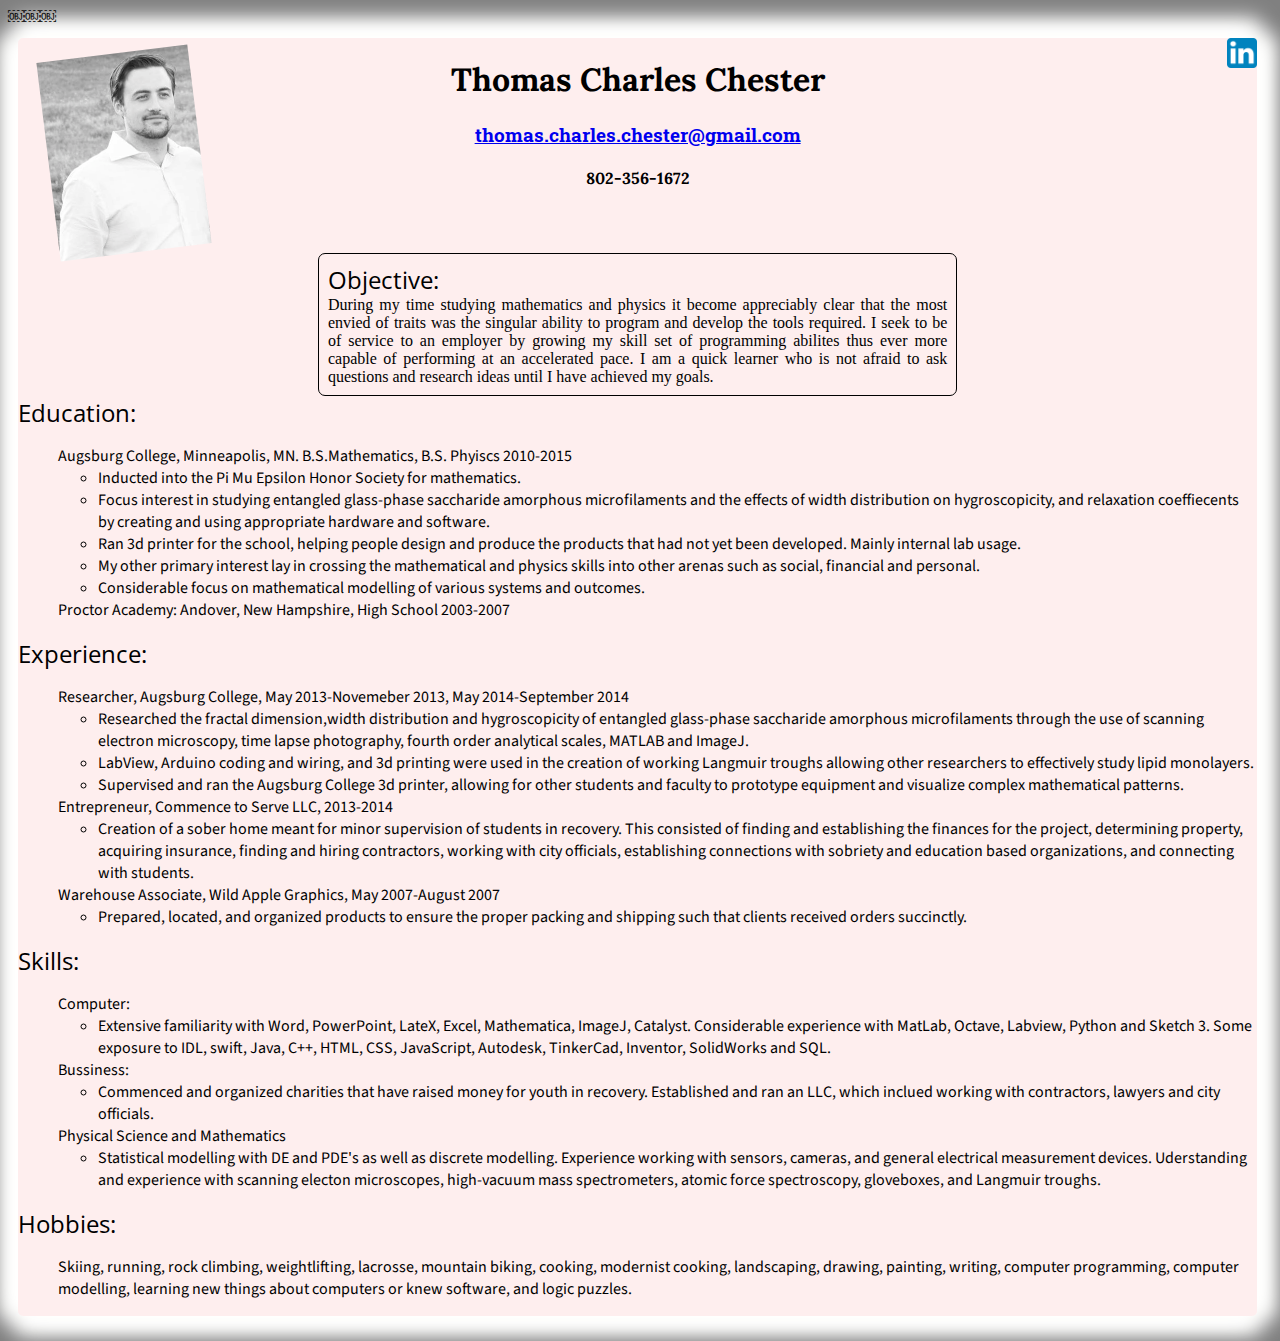
==== index.html @ fc3ce921 "first" ====
<!doctype html> <html>
    <head>
        <title>Thomas Charles Chester</title>
        <LINK REL="SHORTCUT ICON"
       HREF="/~your_directory/logo.ico">
        <meta charset="utf-8" />
        <meta http-equiv="Content-type" content="text/html; charset=utf-8" />
        <meta name="viewport" content="width=device-width, initial-scale=1" />
        <link href='https://fonts.googleapis.com/css?family=Lora|Roboto+Slab|Open+Sans|Source+Sans+Pro' rel='stylesheet' type='text/css'>
        <script src="http://www.google.com/jsapi" type="text/javascript"></script>
		<script type="text/javascript">google.load("jquery", "1.3.2");</script>
        <style type="text/css">
        	body{
        		background-color:gray;
        		height:1150;
        	}

        	#mainbox{
        		float:right;
        		position: center;
        		padding:0 0 0 0;
        		width:98%;
        		height:90%;
        		margin:12px 15px 25px 5px;
        		background-color: #feeeee;
        		box-shadow:15px 0px 20px 5px #fffffe,-15px 0px 20px 5px #fffffe,0px 15px 20px 5px #fffffe,0px -15px 20px 5px #fffffe;
        		border-radius: 5px;
        	}
        	#creation{
        		float:left;
                margin-left: 30px;
                margin-top:15px;
        	}
        	#snap{
        		float:left;
                height:200px;

        		padding-top: 35px;
        		padding-right:0;
        		padding-left:0;
        		-ms-transform: rotate(-7deg);
   				-webkit-transform: rotate(-7deg); 
      			transform: rotate(-7deg);
      		}
        	#snap{
        		padding:0;
        		margin:0;
        	}

        	#header{
        		margin-top: 25px;
          		text-align: center;
        		width:50%;
        		min-width: 500px;
        		margin:0 auto;
        		background-color:#feeeee;
        		padding-bottom:0px;
        	}
        	#header h1{
        		font-family: 'Lora',serif;
        	}

        	#header h3{
        		font-family: 'Roboto Slab', serif;
        	}
        	#header h4{
        		font-family: 'Lora', serif;
        	}
        	#objective{
        		margin-top: :0px;
        		width:50%;
        		margin:0 auto;
        		border:1px solid black;
        		border-radius:7px;
        		text-align: justify;
        		padding:9px;
        	}
        	.sections{
        		font-family: 'Source Sans Pro', sans-serif;


        	}
        	.secHead{
        		font-family: 'Open Sans';
        		font-size: 1.5em;
        	}
        	#edItems{
        		list-style-type: none;
        	}
        	#exItems{
        		list-style-type: none;
        	}
        	#skList{
        		list-style-type: none;
        	}
        	#hobList{
        		list-style-type: none;
        	}
        	#linkedIn{
        		float:right;
        	}
        	#linkedIn img{
        		height:30px;
        	}
        	#word{
        		 height:100px;
        	}
            #powerBang{
                height:20px;
            }
        	.hidden{
        		display:none;
        	}
        	.underline{
        		text-decoration:underline;
        	}
		</style>
￼￼￼	</head>
	<body>
		<div id="mainbox">
			<div id="linkedIn">
				<a href="https://www.linkedin.com/profile/view?id=AAIAABMYDNUBVXBUWOYkw5-Ys2W3AqaPicOD3lw&trk=nav_responsive_tab_profile">
					<img src="in.png" alt"in" style="border:0;">
				</a>
			</div>
			<div id="creation">
				<embed id="snap" src="Resume_Photo.png">
			</div>
			<div id="header">
				<span class="photoText"><h1>Thomas Charles Chester</h1></span>
				<h3><a href="mailto:thomas.charles.chester@gmail.com?Subject=Resume%20Interest" target="_top">thomas.charles.chester@gmail.com</a></h3>
				<h4><a href:"tel:+1-802-356-1672">802-356-1672</a></h4>
			</div>
			
			<div id="objective" style="clear:both;">
				<div class="secHead">  Objective: </div>
				<div id="obBody"> During my time studying mathematics and physics it become appreciably clear that the most envied of traits was the singular ability to program and develop the tools required. I seek to be of service to an employer by growing my skill set of programming abilites thus ever more capable of performing at an accelerated pace. I am a quick learner who is not afraid to ask questions and research ideas until I have achieved my goals.</div>
			</div>
			<div class="sections" style="clear:both;">
				<div id="Education">
					<div class="secHead">Education:</div>
					<ul id="edItems">
						<li> Augsburg College, Minneapolis, MN. B.S.Mathematics, B.S. Phyiscs 2010-2015
							<ul id="augEd">
								<li>Inducted into the Pi Mu Epsilon Honor Society for mathematics.</li>
								<li>Focus interest in studying entangled glass-phase saccharide amorphous microfilaments and the effects of width distribution on hygroscopicity, and relaxation coeffiecents by creating and using appropriate hardware and software.</li>
								<li>Ran 3d printer for the school, helping people design and produce the products that had not yet been developed. Mainly internal lab usage.</li>
								<li>My other primary interest lay in crossing the mathematical and physics skills into other arenas such as social, financial and personal.</li>
								<li> Considerable focus on mathematical modelling of various systems and outcomes.</li>
							</ul>
						</li>
						<li>Proctor Academy: Andover, New Hampshire, High School 2003-2007</li>
					</ul>
				</div>
				<div id="experience">
					<div class="secHead">Experience:</div>
					<ul id="exItems">
						<li>Researcher, Augsburg College, May 2013-Novemeber 2013, May 2014-September 2014</li>
							<ul id="resList">
								<li>Researched the fractal dimension,width distribution and hygroscopicity of entangled glass-phase saccharide amorphous microfilaments through the use of scanning electron microscopy, time lapse photography, fourth order analytical scales, MATLAB and ImageJ.</li>
								<li>LabView, Arduino coding and wiring, and 3d printing were used in the creation of working Langmuir troughs allowing other researchers to effectively study lipid monolayers.</li>
								<li>Supervised and ran the Augsburg College 3d printer, allowing for other students and faculty to prototype equipment and visualize complex mathematical patterns.</li>
							</ul>
						<li>Entrepreneur, Commence to Serve LLC, 2013-2014</li>
							<ul id="entList">
								<li>Creation of a sober home meant for minor supervision of students in recovery. This consisted of finding and establishing the finances for the project, determining property, acquiring insurance, finding and hiring contractors, working with city officials, establishing connections with sobriety and education based organizations, and connecting with students.</li>
							</ul>
						<li>Warehouse Associate, Wild Apple Graphics, May 2007-August 2007</li>
							<ul id="wareList">
								<li>Prepared, located, and organized products to ensure the proper packing and shipping such that clients received orders succinctly.</li>
							</ul>
					</ul>
				</div>
				<div id="skills">
					<div class="secHead">Skills:</div>
					<ul id="skList">
						<li>Computer:</li>
							<uL>
								<li>Extensive familiarity with <span id="word" class="wordText">Word</span>, <span id="power" class="powerText">PowerPoint</span>, <span class="latexText">LateX</span>, <span class="excelText">Excel</span>, <span class="mathematicaText">Mathematica</span>, <span class="imagejText">ImageJ</span>, <span class="catalystText">Catalyst</span>. Considerable experience with <span class="matlabText">MatLab</span>, <span class="octaveText">Octave</span>, <span class="labviewText">Labview</span>, <span class="pythonText">Python</span> and <span class="sketchText"> Sketch 3</span>. Some exposure to <span class="idlText">IDL</span>, <span class="swiftText">swift</span>,<span class="javaText"> Java</span>,<span class="cText"> C++</span>, <span class="htmlText">HTML</span>,<span class="cssText"> CSS</span>,<span class="javascriptText"> JavaScript</span>,<span class="autodeskText"> Autodesk</span>,<span class="tinkercadText"> TinkerCad</span>,<span class="inventorText"> Inventor</span>, <span class="solidworksText">SolidWorks </span> and <span class="sqlText">SQL</span>.</li>
							</ul>
						<li>Bussiness:</li>
							<ul>
								<li>Commenced and organized charities that have raised money for youth in recovery. Established and ran an LLC, which inclued working with contractors, lawyers and city officials.</li> 
							</ul>
						<li>Physical Science and Mathematics</li>
							<ul>
								<li> Statistical modelling with DE and PDE's as well as discrete modelling. Experience working with sensors, cameras, and general electrical measurement devices. Uderstanding and experience with scanning electon microscopes, high-vacuum mass spectrometers, atomic force spectroscopy, gloveboxes, and Langmuir troughs.</li> 
							</ul>
					</ul>
				</div>
				<div id="hobbies">
					<div class="secHead">Hobbies:</div>
					<ul id="hobList">
						<li> <span class="skiText">Skiing</span>, <span class="runText">running</span>, <span class="rcText">rock climbing</span>, <span class="wlText">weightlifting</span>,<span class="laxText"> lacrosse</span>, <span class="mbText">mountain biking</span>, <span class="cookText">cooking</span>, <span class="mcText">modernist cooking</span>, <span class="landText">landscaping</span>,<span class="drawText"> drawing</span>, <span class="paintText">painting</span>, <span class="writeText">writing</span>,<span class="cpText"> computer programming</span>, <span class="cmText">computer modelling</span>, <span class="learnText">learning new things about computers or knew software</span>, and <span class="lpText">logic puzzles</span>.</li>
					</ul>
				</div>
			</div>
		</div>

		<script>
         $(document).ready(function () {
            var yOff = -100;
            var xOff = -20;
            var wordPath = "302.gif";

            $(".photoText").hover(function (e) {
                $("body").append("<p id='photoBang'><img src='" + wordPath + "'/></p>");
                $("#photoBang")
                    .css("position", "absolute")
                    .css("top", (e.pageY + yOff) + "px")
                    .css("left", (e.pageX + xOff) + "px")
                .fadeIn("fast");
            },

            function () {
                $("#photoBang").remove();
            });

            $(".photoText").mousemove(function (e) {
                $("#photoBang")
                    .css("top", (e.pageY - yOff) + "px")
                    .css("left", (e.pageX + xOff) + "px");
            });
        });
	    $(document).ready(function () {
            var yOff = 15;
            var xOff = -20;
            var wordPath = "word.png";

            $(".wordText").hover(function (e) {
                $("body").append("<p id='wordBang'><img src='" + wordPath + "'/></p>");
                $("#wordBang")
                    .css("position", "absolute")
                    .css("top", (e.pageY - yOff) + "px")
                    .css("left", (e.pageX + xOff) + "px")
                .fadeIn("fast");
            },

            function () {
                $("#wordBang").remove();
            });

            $(".wordText").mousemove(function (e) {
                $("#wordBang")
                    .css("top", (e.pageY - yOff) + "px")
                    .css("left", (e.pageX + xOff) + "px");
            });
        });
        $(document).ready(function () {
            var yOff = 15;
            var xOff = -20;
            var wordPath = "powerpoint.png";

            $(".powerText").hover(function (e) {
                $("body").append("<p id='powerBang'><img src='" + wordPath + "'/></p>");
                $("#powerBang")
                    .css("position", "absolute")
                    .css("top", (e.pageY - yOff) + "px")
                    .css("left", (e.pageX + xOff) + "px")
                .fadeIn("fast");
            },

            function () {
                $("#powerBang").remove();
            });

            $(".powerText").mousemove(function (e) {
                $("#powerBang")
                    .css("top", (e.pageY - yOff) + "px")
                    .css("left", (e.pageX + xOff) + "px");
            });
        });
        $(document).ready(function () {
            var yOff = 15;
            var xOff = -20;
            var wordPath = "latex.png";

            $(".latexText").hover(function (e) {
                $("body").append("<p id='latexBang'><img src='" + wordPath + "'/></p>");
                $("#latexBang")
                    .css("position", "absolute")
                    .css("top", (e.pageY - yOff) + "px")
                    .css("left", (e.pageX + xOff) + "px")
                .fadeIn("fast");
            },

            function () {
                $("#latexBang").remove();
            });

            $(".latexText").mousemove(function (e) {
                $("#latexBang")
                    .css("top", (e.pageY - yOff) + "px")
                    .css("left", (e.pageX + xOff) + "px");
            });
        });
        $(document).ready(function () {
            var yOff = 15;
            var xOff = -20;
            var wordPath = "Excel.png";

            $(".excelText").hover(function (e) {
                $("body").append("<p id='excelBang'><img src='" + wordPath + "'/></p>");
                $("#excelBang")
                    .css("position", "absolute")
                    .css("top", (e.pageY - yOff) + "px")
                    .css("left", (e.pageX + xOff) + "px")
                .fadeIn("fast");
            },

            function () {
                $("#excelBang").remove();
            });

            $(".excelText").mousemove(function (e) {
                $("#excelBang")
                    .css("top", (e.pageY - yOff) + "px")
                    .css("left", (e.pageX + xOff) + "px");
            });
        });
        $(document).ready(function () {
            var yOff = 15;
            var xOff = -20;
            var wordPath = "Mathematica.png";

            $(".mathematicaText").hover(function (e) {
                $("body").append("<p id='mathematicaBang'><img src='" + wordPath + "'/></p>");
                $("#mathematicaBang")
                    .css("position", "absolute")
                    .css("top", (e.pageY - yOff) + "px")
                    .css("left", (e.pageX + xOff) + "px")
                .fadeIn("fast");
            },

            function () {
                $("#mathematicaBang").remove();
            });

            $(".mathematicaText").mousemove(function (e) {
                $("$mathematicaBang")
                    .css("top", (e.pageY - yOff) + "px")
                    .css("left", (e.pageX + xOff) + "px");
            });
        });

        $(document).ready(function () {
            var yOff = 15;
            var xOff = -20;
            var wordPath = "ImageJ.png";

            $(".imagejText").hover(function (e) {
                $("body").append("<p id='imagejBang'><img src='" + wordPath + "'/></p>");
                $("#imagejBang")
                    .css("position", "absolute")
                    .css("top", (e.pageY - yOff) + "px")
                    .css("left", (e.pageX + xOff) + "px")
                .fadeIn("fast");
            },

            function () {
                $("#imagejBang").remove();
            });

            $(".imagejText").mousemove(function (e) {
                $("#imagejBang")
                    .css("top", (e.pageY - yOff) + "px")
                    .css("left", (e.pageX + xOff) + "px");
            });
        });

        $(document).ready(function () {
            var yOff = 15;
            var xOff = -20;
            var wordPath = "Catalyst1.jpg";

            $(".catalystText").hover(function (e) {
                $("body").append("<p id='catalystBang'><img src='" + wordPath + "'/></p>");
                $("#catalystBang")
                    .css("position", "absolute")
                    .css("top", (e.pageY - yOff) + "px")
                    .css("left", (e.pageX + xOff) + "px")
                .fadeIn("fast");
            },

            function () {
                $("#catalystBang").remove();
            });

            $(".catalystText").mousemove(function (e) {
                $("#catalystBang")
                    .css("top", (e.pageY - yOff) + "px")
                    .css("left", (e.pageX + xOff) + "px");
            });
        });

        $(document).ready(function () {
            var yOff = 15;
            var xOff = -20;
            var wordPath = "matlab.png";

            $(".matlabText").hover(function (e) {
                $("body").append("<p id='matlabBang'><img src='" + wordPath + "'/></p>");
                $("#matlabBang")
                    .css("position", "absolute")
                    .css("top", (e.pageY - yOff) + "px")
                    .css("left", (e.pageX + xOff) + "px")
                .fadeIn("fast");
            },

            function () {
                $("#matlabBang").remove();
            });

            $(".matlabText").mousemove(function (e) {
                $("#matlabBang")
                    .css("top", (e.pageY - yOff) + "px")
                    .css("left", (e.pageX + xOff) + "px");
            });
        });
        $(document).ready(function () {
            var yOff = 15;
            var xOff = -20;
            var wordPath = "octave.png";

            $(".octaveText").hover(function (e) {
                $("body").append("<p id='octaveBang'><img src='" + wordPath + "'/></p>");
                $("#octaveBang")
                    .css("position", "absolute")
                    .css("top", (e.pageY - yOff) + "px")
                    .css("left", (e.pageX + xOff) + "px")
                .fadeIn("fast");
            },

            function () {
                $("#octaveBang").remove();
            });

            $(".octaveText").mousemove(function (e) {
                $("#octaveBang")
                    .css("top", (e.pageY - yOff) + "px")
                    .css("left", (e.pageX + xOff) + "px");
            });
        });

        $(document).ready(function () {
            var yOff = 15;
            var xOff = -20;
            var wordPath = "labview.jpg";

            $(".labviewText").hover(function (e) {
                $("body").append("<p id='labviewBang'><img src='" + wordPath + "'/></p>");
                $("#labviewBang")
                    .css("position", "absolute")
                    .css("top", (e.pageY - yOff) + "px")
                    .css("left", (e.pageX + xOff) + "px")
                .fadeIn("fast");
            },

            function () {
                $("#labviewBang").remove();
            });

            $(".labviewText").mousemove(function (e) {
                $("#labviewBang")
                    .css("top", (e.pageY - yOff) + "px")
                    .css("left", (e.pageX + xOff) + "px");
            });
        });
        $(document).ready(function () {
            var yOff = 15;
            var xOff = -20;
            var wordPath = "python.jpeg";

            $(".pythonText").hover(function (e) {
                $("body").append("<p id='pythonBang'><img src='" + wordPath + "'/></p>");
                $("#pythonBang")
                    .css("position", "absolute")
                    .css("top", (e.pageY - yOff) + "px")
                    .css("left", (e.pageX + xOff) + "px")
                .fadeIn("fast");
            },

            function () {
                $("#pythonBang").remove();
            });

            $(".pythonText").mousemove(function (e) {
                $("#pythonBang")
                    .css("top", (e.pageY - yOff) + "px")
                    .css("left", (e.pageX + xOff) + "px");
            });
        });
        $(document).ready(function () {
            var yOff = 15;
            var xOff = -20;
            var wordPath = "sketch3.png";

            $(".sketchText").hover(function (e) {
                $("body").append("<p id='sketchBang'><img src='" + wordPath + "'/></p>");
                $("#sketchBang")
                    .css("position", "absolute")
                    .css("top", (e.pageY - yOff) + "px")
                    .css("left", (e.pageX + xOff) + "px")
                .fadeIn("fast");
            },

            function () {
                $("#sketchBang").remove();
            });

            $(".sketchText").mousemove(function (e) {
                $("#sketchBang")
                    .css("top", (e.pageY - yOff) + "px")
                    .css("left", (e.pageX + xOff) + "px");
            });
        });
        $(document).ready(function () {
            var yOff = 15;
            var xOff = -20;
            var wordPath = "idl.jpeg";

            $(".idlText").hover(function (e) {
                $("body").append("<p id='idlBang'><img src='" + wordPath + "'/></p>");
                $("#idlBang")
                    .css("position", "absolute")
                    .css("top", (e.pageY - yOff) + "px")
                    .css("left", (e.pageX + xOff) + "px")
                .fadeIn("fast");
            },

            function () {
                $("#idlBang").remove();
            });

            $(".idlText").mousemove(function (e) {
                $("#idlBang")
                    .css("top", (e.pageY - yOff) + "px")
                    .css("left", (e.pageX + xOff) + "px");
            });
        });
        $(document).ready(function () {
            var yOff = 15;
            var xOff = -20;
            var wordPath = "swift.jpeg";

            $(".swiftText").hover(function (e) {
                $("body").append("<p id='swiftBang'><img src='" + wordPath + "'/></p>");
                $("#swiftBang")
                    .css("position", "absolute")
                    .css("top", (e.pageY - yOff) + "px")
                    .css("left", (e.pageX + xOff) + "px")
                .fadeIn("fast");
            },

            function () {
                $("#swiftBang").remove();
            });

            $(".swiftText").mousemove(function (e) {
                $("#swiftBang")
                    .css("top", (e.pageY - yOff) + "px")
                    .css("left", (e.pageX + xOff) + "px");
            });
        });
        $(document).ready(function () {
            var yOff = 15;
            var xOff = -20;
            var wordPath = "java.png";

            $(".javaText").hover(function (e) {
                $("body").append("<p id='javaBang'><img src='" + wordPath + "'/></p>");
                $("#javaBang")
                    .css("position", "absolute")
                    .css("top", (e.pageY - yOff) + "px")
                    .css("left", (e.pageX + xOff) + "px")
                .fadeIn("fast");
            },

            function () {
                $("#javaBang").remove();
            });

            $(".javaText").mousemove(function (e) {
                $("#javaBang")
                    .css("top", (e.pageY - yOff) + "px")
                    .css("left", (e.pageX + xOff) + "px");
            });
        });
        $(document).ready(function () {
            var yOff = 15;
            var xOff = -20;
            var wordPath = "c.png";

            $(".cText").hover(function (e) {
                $("body").append("<p id='cBang'><img src='" + wordPath + "'/></p>");
                $("#cBang")
                    .css("position", "absolute")
                    .css("top", (e.pageY - yOff) + "px")
                    .css("left", (e.pageX + xOff) + "px")
                .fadeIn("fast");
            },

            function () {
                $("#cBang").remove();
            });

            $(".cText").mousemove(function (e) {
                $("#cBang")
                    .css("top", (e.pageY - yOff) + "px")
                    .css("left", (e.pageX + xOff) + "px");
            });
        });
        
        $(document).ready(function () {
            var yOff = 15;
            var xOff = -20;
            var wordPath = "html5.png";

            $(".htmlText").hover(function (e) {
                $("body").append("<p id='htmlBang'><img src='" + wordPath + "'/></p>");
                $("#htmlBang")
                    .css("position", "absolute")
                    .css("top", (e.pageY - yOff) + "px")
                    .css("left", (e.pageX + xOff) + "px")
                .fadeIn("fast");
            },

            function () {
                $("#htmlBang").remove();
            });

            $(".htmlText").mousemove(function (e) {
                $("#htmlBang")
                    .css("top", (e.pageY - yOff) + "px")
                    .css("left", (e.pageX + xOff) + "px");
            });
        });
        $(document).ready(function () {
            var yOff = 15;
            var xOff = -20;
            var wordPath = "css.jpeg";

            $(".cssText").hover(function (e) {
                $("body").append("<p id='cssBang'><img src='" + wordPath + "'/></p>");
                $("#cssBang")
                    .css("position", "absolute")
                    .css("top", (e.pageY - yOff) + "px")
                    .css("left", (e.pageX + xOff) + "px")
                .fadeIn("fast");
            },

            function () {
                $("#cssBang").remove();
            });

            $(".cssText").mousemove(function (e) {
                $("#cssBang")
                    .css("top", (e.pageY - yOff) + "px")
                    .css("left", (e.pageX + xOff) + "px");
            });
        });
        $(document).ready(function () {
            var yOff = 15;
            var xOff = -20;
            var wordPath = "js.jpeg";

            $(".javascriptText").hover(function (e) {
                $("body").append("<p id='javascriptBang'><img src='" + wordPath + "'/></p>");
                $("#javascriptBang")
                    .css("position", "absolute")
                    .css("top", (e.pageY - yOff) + "px")
                    .css("left", (e.pageX + xOff) + "px")
                .fadeIn("fast");
            },

            function () {
                $("#javascriptBang").remove();
            });

            $(".javascriptText").mousemove(function (e) {
                $("#javascriptBang")
                    .css("top", (e.pageY - yOff) + "px")
                    .css("left", (e.pageX + xOff) + "px");
            });
        });
        
        $(document).ready(function () {
            var yOff = 15;
            var xOff = -20;
            var wordPath = "autodesk.jpg";

            $(".autodeskText").hover(function (e) {
                $("body").append("<p id='autodeskBang'><img src='" + wordPath + "'/></p>");
                $("#autodeskBang")
                    .css("position", "absolute")
                    .css("top", (e.pageY - yOff) + "px")
                    .css("left", (e.pageX + xOff) + "px")
                .fadeIn("fast");
            },

            function () {
                $("#autodeskBang").remove();
            });

            $(".autodeskText").mousemove(function (e) {
                $("#autodeskBang")
                    .css("top", (e.pageY - yOff) + "px")
                    .css("left", (e.pageX + xOff) + "px");
            });
        });
        $(document).ready(function () {
            var yOff = 15;
            var xOff = -20;
            var wordPath = "TinkerCad.jpg";

            $(".tinkercadText").hover(function (e) {
                $("body").append("<p id='tinkercadBang'><img src='" + wordPath + "'/></p>");
                $("#tinkercadBang")
                    .css("position", "absolute")
                    .css("top", (e.pageY - yOff) + "px")
                    .css("left", (e.pageX + xOff) + "px")
                .fadeIn("fast");
            },

            function () {
                $("#tinkercadBang").remove();
            });

            $(".tinkercadText").mousemove(function (e) {
                $("#tinkercadBang")
                    .css("top", (e.pageY - yOff) + "px")
                    .css("left", (e.pageX + xOff) + "px");
            });
        });
        $(document).ready(function () {
            var yOff = 15;
            var xOff = -20;
            var wordPath = "Inventor.png";

            $(".inventorText").hover(function (e) {
                $("body").append("<p id='inventorBang'><img src='" + wordPath + "'/></p>");
                $("#inventorBang")
                    .css("position", "absolute")
                    .css("top", (e.pageY - yOff) + "px")
                    .css("left", (e.pageX + xOff) + "px")
                .fadeIn("fast");
            },

            function () {
                $("#inventorBang").remove();
            });

            $(".inventorText").mousemove(function (e) {
                $("#inventorBang")
                    .css("top", (e.pageY - yOff) + "px")
                    .css("left", (e.pageX + xOff) + "px");
            });
        });
        $(document).ready(function () {
            var yOff = 15;
            var xOff = -20;
            var wordPath = "solidworks.jpeg";

            $(".solidworksText").hover(function (e) {
                $("body").append("<p id='solidworksBang'><img src='" + wordPath + "'/></p>");
                $("#solidworksBang")
                    .css("position", "absolute")
                    .css("top", (e.pageY - yOff) + "px")
                    .css("left", (e.pageX + xOff) + "px")
                .fadeIn("fast");
            },

            function () {
                $("#solidworksBang").remove();
            });

            $(".solidworksText").mousemove(function (e) {
                $("#solidworksBang")
                    .css("top", (e.pageY - yOff) + "px")
                    .css("left", (e.pageX + xOff) + "px");
            });
        });
        $(document).ready(function () {
            var yOff = 15;
            var xOff = -20;
            var wordPath = "sql.jpeg";

            $(".sqlText").hover(function (e) {
                $("body").append("<p id='sqlBang'><img src='" + wordPath + "'/></p>");
                $("#sqlBang")
                    .css("position", "absolute")
                    .css("top", (e.pageY - yOff) + "px")
                    .css("left", (e.pageX + xOff) + "px")
                .fadeIn("fast");
            },

            function () {
                $("#sqlBang").remove();
            });

            $(".sqlText").mousemove(function (e) {
                $("#sqlBang")
                    .css("top", (e.pageY - yOff) + "px")
                    .css("left", (e.pageX + xOff) + "px");
            });
        });
        $(document).ready(function () {
            var yOff = 300;
            var xOff = -20;
            var wordPath = "ski.gif";

            $(".skiText").hover(function (e) {
                $("body").append("<p id='skiBang'><img src='" + wordPath + "'/></p>");
                $("#skiBang")
                    .css("position", "absolute")
                    .css("top", (e.pageY + yOff) + "px")
                    .css("left", (e.pageX + xOff) + "px")
                .fadeIn("fast");
            },

            function () {
                $("#skiBang").remove();
            });

            $(".skiText").mousemove(function (e) {
                $("#skiBang")
                    .css("top", (e.pageY - yOff) + "px")
                    .css("left", (e.pageX + xOff) + "px");
            });
        });
        
        $(document).ready(function () {
            var yOff = 200;
            var xOff = -20;
            var wordPath = "rockymovie.jpg";

            $(".runText").hover(function (e) {
                $("body").append("<p id='runBang'><img src='" + wordPath + "'/></p>");
                $("#runBang")
                    .css("position", "absolute")
                    .css("top", (e.pageY + yOff) + "px")
                    .css("left", (e.pageX + xOff) + "px")
                .fadeIn("fast");
            },

            function () {
                $("#runBang").remove();
            });

            $(".runText").mousemove(function (e) {
                $("#runBang")
                    .css("top", (e.pageY - yOff) + "px")
                    .css("left", (e.pageX + xOff) + "px");
            });
        });
        
        $(document).ready(function () {
            var yOff = 300;
            var xOff = -20;
            var wordPath = "clint.jpg";

            $(".rcText").hover(function (e) {
                $("body").append("<p id='rcBang'><img src='" + wordPath + "'/></p>");
                $("#rcBang")
                    .css("position", "absolute")
                    .css("top", (e.pageY + yOff) + "px")
                    .css("left", (e.pageX + xOff) + "px")
                .fadeIn("fast");
            },

            function () {
                $("#rcBang").remove();
            });

            $(".rcText").mousemove(function (e) {
                $("#rcBang")
                    .css("top", (e.pageY - yOff) + "px")
                    .css("left", (e.pageX + xOff) + "px");
            });
        });

        $(document).ready(function () {
            var yOff = 300;
            var xOff = -20;
            var wordPath = "lifting.jpeg";

            $(".wlText").hover(function (e) {
                $("body").append("<p id='wlBang'><img src='" + wordPath + "'/></p>");
                $("#wlBang")
                    .css("position", "absolute")
                    .css("top", (e.pageY + yOff) + "px")
                    .css("left", (e.pageX + xOff) + "px")
                .fadeIn("fast");
            },

            function () {
                $("#wlBang").remove();
            });

            $(".wlText").mousemove(function (e) {
                $("#wlBang")
                    .css("top", (e.pageY - yOff) + "px")
                    .css("left", (e.pageX + xOff) + "px");
            });
        });
        $(document).ready(function () {
            var yOff = 300;
            var xOff = -20;
            var wordPath = "lacrosse.png";

            $(".laxText").hover(function (e) {
                $("body").append("<p id='laxBang'><img src='" + wordPath + "'/></p>");
                $("#laxBang")
                    .css("position", "absolute")
                    .css("top", (e.pageY + yOff) + "px")
                    .css("left", (e.pageX + xOff) + "px")
                .fadeIn("fast");
            },

            function () {
                $("#laxBang").remove();
            });

            $(".laxText").mousemove(function (e) {
                $("#laxBang")
                    .css("top", (e.pageY - yOff) + "px")
                    .css("left", (e.pageX + xOff) + "px");
            });
        });
        $(document).ready(function () {
            var yOff = 200;
            var xOff = -20;
            var wordPath = "biking.jpg";

            $(".mbText").hover(function (e) {
                $("body").append("<p id='mbBang'><img src='" + wordPath + "'/></p>");
                $("#mbBang")
                    .css("position", "absolute")
                    .css("top", (e.pageY + yOff) + "px")
                    .css("left", (e.pageX + xOff) + "px")
                .fadeIn("fast");
            },

            function () {
                $("#mbBang").remove();
            });

            $(".mbText").mousemove(function (e) {
                $("#mbBang")
                    .css("top", (e.pageY - yOff) + "px")
                    .css("left", (e.pageX + xOff) + "px");
            });
        });

         $(document).ready(function () {
            var yOff = 300;
            var xOff = -20;
            var wordPath = "cooking.jpeg";

            $(".cookText").hover(function (e) {
                $("body").append("<p id='cookBang'><img src='" + wordPath + "'/></p>");
                $("#cookBang")
                    .css("position", "absolute")
                    .css("top", (e.pageY + yOff) + "px")
                    .css("left", (e.pageX + xOff) + "px")
                .fadeIn("fast");
            },

            function () {
                $("#cookBang").remove();
            });

            $(".cookText").mousemove(function (e) {
                $("#cookBang")
                    .css("top", (e.pageY - yOff) + "px")
                    .css("left", (e.pageX + xOff) + "px");
            });
        });
         $(document).ready(function () {
            var yOff = 300;
            var xOff = -20;
            var wordPath = "modernist.jpeg";

            $(".mcText").hover(function (e) {
                $("body").append("<p id='mcBang'><img src='" + wordPath + "'/></p>");
                $("#mcBang")
                    .css("position", "absolute")
                    .css("top", (e.pageY + yOff) + "px")
                    .css("left", (e.pageX + xOff) + "px")
                .fadeIn("fast");
            },

            function () {
                $("#mcBang").remove();
            });

            $(".mcText").mousemove(function (e) {
                $("#mcBang")
                    .css("top", (e.pageY - yOff) + "px")
                    .css("left", (e.pageX + xOff) + "px");
            });
        });
          $(document).ready(function () {
            var yOff = 300;
            var xOff = -20;
            var wordPath = "landscaping.jpeg";

            $(".landText").hover(function (e) {
                $("body").append("<p id='landBang'><img src='" + wordPath + "'/></p>");
                $("#landBang")
                    .css("position", "absolute")
                    .css("top", (e.pageY + yOff) + "px")
                    .css("left", (e.pageX + xOff) + "px")
                .fadeIn("fast");
            },

            function () {
                $("#landBang").remove();
            });

            $(".landText").mousemove(function (e) {
                $("#landBang")
                    .css("top", (e.pageY - yOff) + "px")
                    .css("left", (e.pageX + xOff) + "px");
            });
        });

           $(document).ready(function () {
            var yOff = 300;
            var xOff = -20;
            var wordPath = "drawing.jpeg";

            $(".drawText").hover(function (e) {
                $("body").append("<p id='drawBang'><img src='" + wordPath + "'/></p>");
                $("#drawBang")
                    .css("position", "absolute")
                    .css("top", (e.pageY + yOff) + "px")
                    .css("left", (e.pageX + xOff) + "px")
                .fadeIn("fast");
            },

            function () {
                $("#drawBang").remove();
            });

            $(".drawText").mousemove(function (e) {
                $("#drawBang")
                    .css("top", (e.pageY - yOff) + "px")
                    .css("left", (e.pageX + xOff) + "px");
            });
        });

            $(document).ready(function () {
            var yOff = 300;
            var xOff = -20;
            var wordPath = "painting.jpeg";

            $(".paintText").hover(function (e) {
                $("body").append("<p id='paintBang'><img src='" + wordPath + "'/></p>");
                $("#paintBang")
                    .css("position", "absolute")
                    .css("top", (e.pageY + yOff) + "px")
                    .css("left", (e.pageX + xOff) + "px")
                .fadeIn("fast");
            },

            function () {
                $("#paintBang").remove();
            });

            $(".paintText").mousemove(function (e) {
                $("#paintBang")
                    .css("top", (e.pageY - yOff) + "px")
                    .css("left", (e.pageX + xOff) + "px");
            });
        });

             $(document).ready(function () {
            var yOff = 300;
            var xOff = -20;
            var wordPath = "writing.jpeg";

            $(".writeText").hover(function (e) {
                $("body").append("<p id='writeBang'><img src='" + wordPath + "'/></p>");
                $("#writeBang")
                    .css("position", "absolute")
                    .css("top", (e.pageY + yOff) + "px")
                    .css("left", (e.pageX + xOff) + "px")
                .fadeIn("fast");
            },

            function () {
                $("#writeBang").remove();
            });

            $(".writeText").mousemove(function (e) {
                $("#writeBang")
                    .css("top", (e.pageY - yOff) + "px")
                    .css("left", (e.pageX + xOff) + "px");
            });
        });
              $(document).ready(function () {
            var yOff = 300;
            var xOff = -20;
            var wordPath = "programming.jpeg";

            $(".cpText").hover(function (e) {
                $("body").append("<p id='cpBang'><img src='" + wordPath + "'/></p>");
                $("#cpBang")
                    .css("position", "absolute")
                    .css("top", (e.pageY + yOff) + "px")
                    .css("left", (e.pageX + xOff) + "px")
                .fadeIn("fast");
            },

            function () {
                $("#cpBang").remove();
            });

            $(".cpText").mousemove(function (e) {
                $("#cpBang")
                    .css("top", (e.pageY - yOff) + "px")
                    .css("left", (e.pageX + xOff) + "px");
            });
        });
               $(document).ready(function () {
            var yOff = 300;
            var xOff = -20;
            var wordPath = "awfulmodel.png";

            $(".cmText").hover(function (e) {
                $("body").append("<p id='cmBang'><img src='" + wordPath + "'/></p>");
                $("#cmBang")
                    .css("position", "absolute")
                    .css("top", (e.pageY + yOff) + "px")
                    .css("left", (e.pageX + xOff) + "px")
                .fadeIn("fast");
            },

            function () {
                $("#cmBang").remove();
            });

            $(".cmText").mousemove(function (e) {
                $("#cmBang")
                    .css("top", (e.pageY - yOff) + "px")
                    .css("left", (e.pageX + xOff) + "px");
            });
        });
                $(document).ready(function () {
            var yOff = 300;
            var xOff = -20;
            var wordPath = "complearn.jpg";

            $(".learnText").hover(function (e) {
                $("body").append("<p id='learnBang'><img src='" + wordPath + "'/></p>");
                $("#learnBang")
                    .css("position", "absolute")
                    .css("top", (e.pageY + yOff) + "px")
                    .css("left", (e.pageX + xOff) + "px")
                .fadeIn("fast");
            },

            function () {
                $("#learnBang").remove();
            });

            $(".learnText").mousemove(function (e) {
                $("#learnBang")
                    .css("top", (e.pageY - yOff) + "px")
                    .css("left", (e.pageX + xOff) + "px");
            });
        });
             $(document).ready(function () {
            var yOff = 300;
            var xOff = -20;
            var wordPath = "logic.png";

            $(".lpText").hover(function (e) {
                $("body").append("<p id='lpBang'><img src='" + wordPath + "'/></p>");
                $("#lpBang")
                    .css("position", "absolute")
                    .css("top", (e.pageY + yOff) + "px")
                    .css("left", (e.pageX + xOff) + "px")
                .fadeIn("fast");
            },

            function () {
                $("#lpBang").remove();
            });

            $(".lpText").mousemove(function (e) {
                $("#lpBang")
                    .css("top", (e.pageY - yOff) + "px")
                    .css("left", (e.pageX + xOff) + "px");
            });
        });
             $(document).ready(function () {
            var yOff = 300;
            var xOff = -20;
            var wordPath = "awfulmodel.png";

            $(".cmText").hover(function (e) {
                $("body").append("<p id='cmBang'><img src='" + wordPath + "'/></p>");
                $("#cmBang")
                    .css("position", "absolute")
                    .css("top", (e.pageY + yOff) + "px")
                    .css("left", (e.pageX + xOff) + "px")
                .fadeIn("fast");
            },

            function () {
                $("#cmBang").remove();
            });

            $(".cmText").mousemove(function (e) {
                $("#cmBang")
                    .css("top", (e.pageY - yOff) + "px")
                    .css("left", (e.pageX + xOff) + "px");
            });
        });
            


		</script>
	
    </body>
</html>
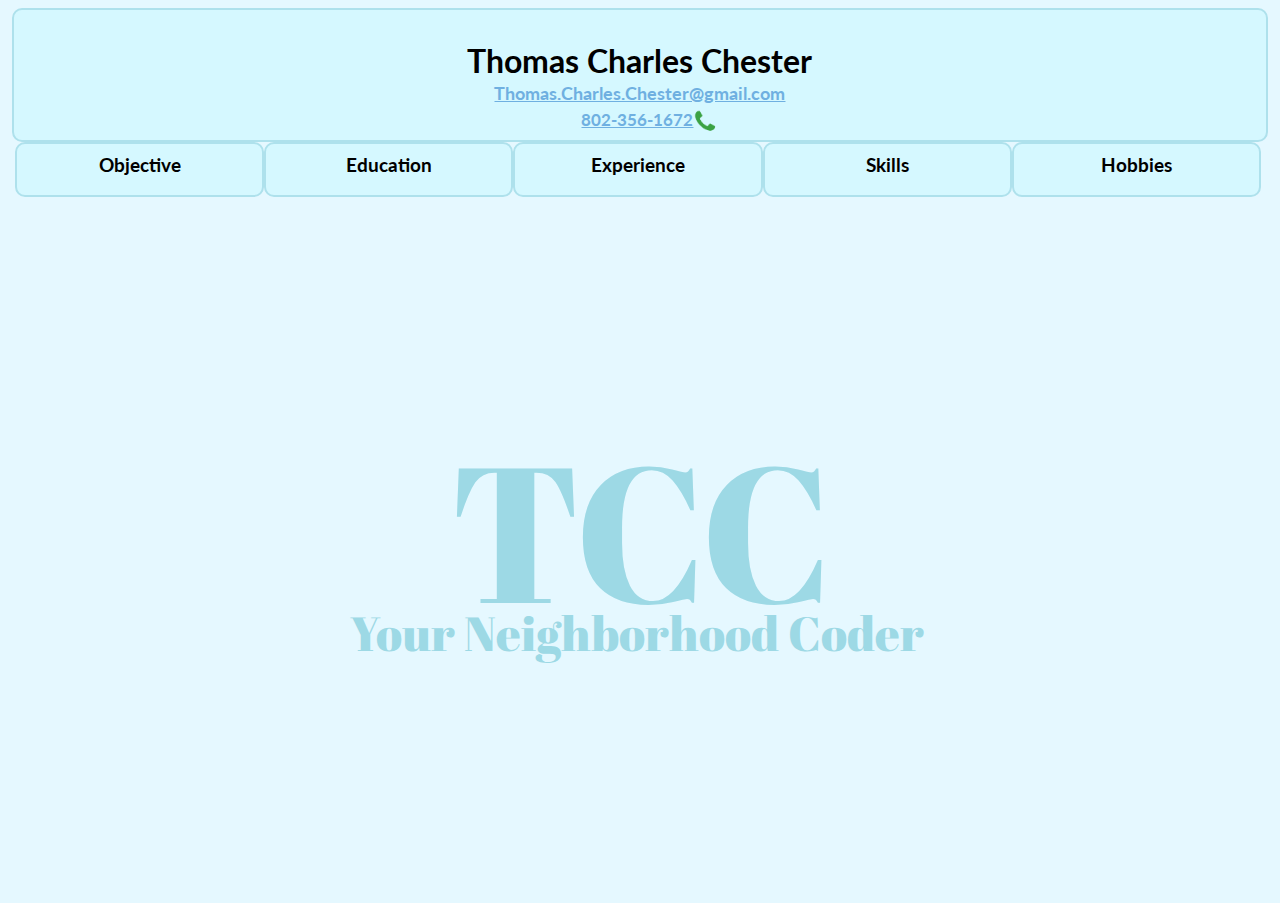
==== commit 21e3a999: "changed" ====
--- a/index.html
+++ b/index.html
@@ -1,1228 +1,97 @@
-<!doctype html> <html>
+<!doctype html>
+<html>
     <head>
-        <title>Thomas Charles Chester</title>
-        <LINK REL="SHORTCUT ICON"
-       HREF="/~your_directory/logo.ico">
-        <meta charset="utf-8" />
-        <meta http-equiv="Content-type" content="text/html; charset=utf-8" />
-        <meta name="viewport" content="width=device-width, initial-scale=1" />
-        <link href='https://fonts.googleapis.com/css?family=Lora|Roboto+Slab|Open+Sans|Source+Sans+Pro' rel='stylesheet' type='text/css'>
-        <script src="http://www.google.com/jsapi" type="text/javascript"></script>
-		<script type="text/javascript">google.load("jquery", "1.3.2");</script>
-        <style type="text/css">
-        	body{
-        		background-color:gray;
-        		height:1150;
-        	}
+        <title></title>
+        <meta charset=“utf-8”/>
+        <meta http-equiv=“Content-type” content=“text/html; charset=utf-8” />
+        <meta name=“viewport” content=“width=device-width, initial-scale=1” />
+        <link rel="stylesheet" type="text/css" href="stylesheet.css">  
+        <link href='https://fonts.googleapis.com/css?family=Lato' rel='stylesheet' type='text/css'>
+        <link href='https://fonts.googleapis.com/css?family=Lora' rel='stylesheet' type='text/css'>
+        <link href='https://fonts.googleapis.com/css?family=Abril+Fatface' rel='stylesheet' type='text/css'>
+    </head>
+    <body>
 
-        	#mainbox{
-        		float:right;
-        		position: center;
-        		padding:0 0 0 0;
-        		width:98%;
-        		height:90%;
-        		margin:12px 15px 25px 5px;
-        		background-color: #feeeee;
-        		box-shadow:15px 0px 20px 5px #fffffe,-15px 0px 20px 5px #fffffe,0px 15px 20px 5px #fffffe,0px -15px 20px 5px #fffffe;
-        		border-radius: 5px;
-        	}
-        	#creation{
-        		float:left;
-                margin-left: 30px;
-                margin-top:15px;
-        	}
-        	#snap{
-        		float:left;
-                height:200px;
-
-        		padding-top: 35px;
-        		padding-right:0;
-        		padding-left:0;
-        		-ms-transform: rotate(-7deg);
-   				-webkit-transform: rotate(-7deg); 
-      			transform: rotate(-7deg);
-      		}
-        	#snap{
-        		padding:0;
-        		margin:0;
-        	}
-
-        	#header{
-        		margin-top: 25px;
-          		text-align: center;
-        		width:50%;
-        		min-width: 500px;
-        		margin:0 auto;
-        		background-color:#feeeee;
-        		padding-bottom:0px;
-        	}
-        	#header h1{
-        		font-family: 'Lora',serif;
-        	}
-
-        	#header h3{
-        		font-family: 'Roboto Slab', serif;
-        	}
-        	#header h4{
-        		font-family: 'Lora', serif;
-        	}
-        	#objective{
-        		margin-top: :0px;
-        		width:50%;
-        		margin:0 auto;
-        		border:1px solid black;
-        		border-radius:7px;
-        		text-align: justify;
-        		padding:9px;
-        	}
-        	.sections{
-        		font-family: 'Source Sans Pro', sans-serif;
-
-
-        	}
-        	.secHead{
-        		font-family: 'Open Sans';
-        		font-size: 1.5em;
-        	}
-        	#edItems{
-        		list-style-type: none;
-        	}
-        	#exItems{
-        		list-style-type: none;
-        	}
-        	#skList{
-        		list-style-type: none;
-        	}
-        	#hobList{
-        		list-style-type: none;
-        	}
-        	#linkedIn{
-        		float:right;
-        	}
-        	#linkedIn img{
-        		height:30px;
-        	}
-        	#word{
-        		 height:100px;
-        	}
-            #powerBang{
-                height:20px;
-            }
-        	.hidden{
-        		display:none;
-        	}
-        	.underline{
-        		text-decoration:underline;
-        	}
-		</style>
-￼￼￼	</head>
-	<body>
-		<div id="mainbox">
-			<div id="linkedIn">
-				<a href="https://www.linkedin.com/profile/view?id=AAIAABMYDNUBVXBUWOYkw5-Ys2W3AqaPicOD3lw&trk=nav_responsive_tab_profile">
-					<img src="in.png" alt"in" style="border:0;">
-				</a>
-			</div>
-			<div id="creation">
-				<embed id="snap" src="Resume_Photo.png">
-			</div>
-			<div id="header">
-				<span class="photoText"><h1>Thomas Charles Chester</h1></span>
-				<h3><a href="mailto:thomas.charles.chester@gmail.com?Subject=Resume%20Interest" target="_top">thomas.charles.chester@gmail.com</a></h3>
-				<h4><a href:"tel:+1-802-356-1672">802-356-1672</a></h4>
-			</div>
-			
-			<div id="objective" style="clear:both;">
-				<div class="secHead">  Objective: </div>
-				<div id="obBody"> During my time studying mathematics and physics it become appreciably clear that the most envied of traits was the singular ability to program and develop the tools required. I seek to be of service to an employer by growing my skill set of programming abilites thus ever more capable of performing at an accelerated pace. I am a quick learner who is not afraid to ask questions and research ideas until I have achieved my goals.</div>
-			</div>
-			<div class="sections" style="clear:both;">
-				<div id="Education">
-					<div class="secHead">Education:</div>
-					<ul id="edItems">
-						<li> Augsburg College, Minneapolis, MN. B.S.Mathematics, B.S. Phyiscs 2010-2015
-							<ul id="augEd">
-								<li>Inducted into the Pi Mu Epsilon Honor Society for mathematics.</li>
-								<li>Focus interest in studying entangled glass-phase saccharide amorphous microfilaments and the effects of width distribution on hygroscopicity, and relaxation coeffiecents by creating and using appropriate hardware and software.</li>
-								<li>Ran 3d printer for the school, helping people design and produce the products that had not yet been developed. Mainly internal lab usage.</li>
-								<li>My other primary interest lay in crossing the mathematical and physics skills into other arenas such as social, financial and personal.</li>
-								<li> Considerable focus on mathematical modelling of various systems and outcomes.</li>
-							</ul>
-						</li>
-						<li>Proctor Academy: Andover, New Hampshire, High School 2003-2007</li>
-					</ul>
-				</div>
-				<div id="experience">
-					<div class="secHead">Experience:</div>
-					<ul id="exItems">
-						<li>Researcher, Augsburg College, May 2013-Novemeber 2013, May 2014-September 2014</li>
-							<ul id="resList">
-								<li>Researched the fractal dimension,width distribution and hygroscopicity of entangled glass-phase saccharide amorphous microfilaments through the use of scanning electron microscopy, time lapse photography, fourth order analytical scales, MATLAB and ImageJ.</li>
-								<li>LabView, Arduino coding and wiring, and 3d printing were used in the creation of working Langmuir troughs allowing other researchers to effectively study lipid monolayers.</li>
-								<li>Supervised and ran the Augsburg College 3d printer, allowing for other students and faculty to prototype equipment and visualize complex mathematical patterns.</li>
-							</ul>
-						<li>Entrepreneur, Commence to Serve LLC, 2013-2014</li>
-							<ul id="entList">
-								<li>Creation of a sober home meant for minor supervision of students in recovery. This consisted of finding and establishing the finances for the project, determining property, acquiring insurance, finding and hiring contractors, working with city officials, establishing connections with sobriety and education based organizations, and connecting with students.</li>
-							</ul>
-						<li>Warehouse Associate, Wild Apple Graphics, May 2007-August 2007</li>
-							<ul id="wareList">
-								<li>Prepared, located, and organized products to ensure the proper packing and shipping such that clients received orders succinctly.</li>
-							</ul>
-					</ul>
-				</div>
-				<div id="skills">
-					<div class="secHead">Skills:</div>
-					<ul id="skList">
-						<li>Computer:</li>
-							<uL>
-								<li>Extensive familiarity with <span id="word" class="wordText">Word</span>, <span id="power" class="powerText">PowerPoint</span>, <span class="latexText">LateX</span>, <span class="excelText">Excel</span>, <span class="mathematicaText">Mathematica</span>, <span class="imagejText">ImageJ</span>, <span class="catalystText">Catalyst</span>. Considerable experience with <span class="matlabText">MatLab</span>, <span class="octaveText">Octave</span>, <span class="labviewText">Labview</span>, <span class="pythonText">Python</span> and <span class="sketchText"> Sketch 3</span>. Some exposure to <span class="idlText">IDL</span>, <span class="swiftText">swift</span>,<span class="javaText"> Java</span>,<span class="cText"> C++</span>, <span class="htmlText">HTML</span>,<span class="cssText"> CSS</span>,<span class="javascriptText"> JavaScript</span>,<span class="autodeskText"> Autodesk</span>,<span class="tinkercadText"> TinkerCad</span>,<span class="inventorText"> Inventor</span>, <span class="solidworksText">SolidWorks </span> and <span class="sqlText">SQL</span>.</li>
-							</ul>
-						<li>Bussiness:</li>
-							<ul>
-								<li>Commenced and organized charities that have raised money for youth in recovery. Established and ran an LLC, which inclued working with contractors, lawyers and city officials.</li> 
-							</ul>
-						<li>Physical Science and Mathematics</li>
-							<ul>
-								<li> Statistical modelling with DE and PDE's as well as discrete modelling. Experience working with sensors, cameras, and general electrical measurement devices. Uderstanding and experience with scanning electon microscopes, high-vacuum mass spectrometers, atomic force spectroscopy, gloveboxes, and Langmuir troughs.</li> 
-							</ul>
-					</ul>
-				</div>
-				<div id="hobbies">
-					<div class="secHead">Hobbies:</div>
-					<ul id="hobList">
-						<li> <span class="skiText">Skiing</span>, <span class="runText">running</span>, <span class="rcText">rock climbing</span>, <span class="wlText">weightlifting</span>,<span class="laxText"> lacrosse</span>, <span class="mbText">mountain biking</span>, <span class="cookText">cooking</span>, <span class="mcText">modernist cooking</span>, <span class="landText">landscaping</span>,<span class="drawText"> drawing</span>, <span class="paintText">painting</span>, <span class="writeText">writing</span>,<span class="cpText"> computer programming</span>, <span class="cmText">computer modelling</span>, <span class="learnText">learning new things about computers or knew software</span>, and <span class="lpText">logic puzzles</span>.</li>
-					</ul>
-				</div>
-			</div>
-		</div>
-
-		<script>
-         $(document).ready(function () {
-            var yOff = -100;
-            var xOff = -20;
-            var wordPath = "302.gif";
-
-            $(".photoText").hover(function (e) {
-                $("body").append("<p id='photoBang'><img src='" + wordPath + "'/></p>");
-                $("#photoBang")
-                    .css("position", "absolute")
-                    .css("top", (e.pageY + yOff) + "px")
-                    .css("left", (e.pageX + xOff) + "px")
-                .fadeIn("fast");
-            },
-
-            function () {
-                $("#photoBang").remove();
-            });
-
-            $(".photoText").mousemove(function (e) {
-                $("#photoBang")
-                    .css("top", (e.pageY - yOff) + "px")
-                    .css("left", (e.pageX + xOff) + "px");
-            });
-        });
-	    $(document).ready(function () {
-            var yOff = 15;
-            var xOff = -20;
-            var wordPath = "word.png";
-
-            $(".wordText").hover(function (e) {
-                $("body").append("<p id='wordBang'><img src='" + wordPath + "'/></p>");
-                $("#wordBang")
-                    .css("position", "absolute")
-                    .css("top", (e.pageY - yOff) + "px")
-                    .css("left", (e.pageX + xOff) + "px")
-                .fadeIn("fast");
-            },
-
-            function () {
-                $("#wordBang").remove();
-            });
-
-            $(".wordText").mousemove(function (e) {
-                $("#wordBang")
-                    .css("top", (e.pageY - yOff) + "px")
-                    .css("left", (e.pageX + xOff) + "px");
-            });
-        });
-        $(document).ready(function () {
-            var yOff = 15;
-            var xOff = -20;
-            var wordPath = "powerpoint.png";
-
-            $(".powerText").hover(function (e) {
-                $("body").append("<p id='powerBang'><img src='" + wordPath + "'/></p>");
-                $("#powerBang")
-                    .css("position", "absolute")
-                    .css("top", (e.pageY - yOff) + "px")
-                    .css("left", (e.pageX + xOff) + "px")
-                .fadeIn("fast");
-            },
-
-            function () {
-                $("#powerBang").remove();
-            });
-
-            $(".powerText").mousemove(function (e) {
-                $("#powerBang")
-                    .css("top", (e.pageY - yOff) + "px")
-                    .css("left", (e.pageX + xOff) + "px");
-            });
-        });
-        $(document).ready(function () {
-            var yOff = 15;
-            var xOff = -20;
-            var wordPath = "latex.png";
-
-            $(".latexText").hover(function (e) {
-                $("body").append("<p id='latexBang'><img src='" + wordPath + "'/></p>");
-                $("#latexBang")
-                    .css("position", "absolute")
-                    .css("top", (e.pageY - yOff) + "px")
-                    .css("left", (e.pageX + xOff) + "px")
-                .fadeIn("fast");
-            },
-
-            function () {
-                $("#latexBang").remove();
-            });
-
-            $(".latexText").mousemove(function (e) {
-                $("#latexBang")
-                    .css("top", (e.pageY - yOff) + "px")
-                    .css("left", (e.pageX + xOff) + "px");
-            });
-        });
-        $(document).ready(function () {
-            var yOff = 15;
-            var xOff = -20;
-            var wordPath = "Excel.png";
-
-            $(".excelText").hover(function (e) {
-                $("body").append("<p id='excelBang'><img src='" + wordPath + "'/></p>");
-                $("#excelBang")
-                    .css("position", "absolute")
-                    .css("top", (e.pageY - yOff) + "px")
-                    .css("left", (e.pageX + xOff) + "px")
-                .fadeIn("fast");
-            },
-
-            function () {
-                $("#excelBang").remove();
-            });
-
-            $(".excelText").mousemove(function (e) {
-                $("#excelBang")
-                    .css("top", (e.pageY - yOff) + "px")
-                    .css("left", (e.pageX + xOff) + "px");
-            });
-        });
-        $(document).ready(function () {
-            var yOff = 15;
-            var xOff = -20;
-            var wordPath = "Mathematica.png";
-
-            $(".mathematicaText").hover(function (e) {
-                $("body").append("<p id='mathematicaBang'><img src='" + wordPath + "'/></p>");
-                $("#mathematicaBang")
-                    .css("position", "absolute")
-                    .css("top", (e.pageY - yOff) + "px")
-                    .css("left", (e.pageX + xOff) + "px")
-                .fadeIn("fast");
-            },
-
-            function () {
-                $("#mathematicaBang").remove();
-            });
-
-            $(".mathematicaText").mousemove(function (e) {
-                $("$mathematicaBang")
-                    .css("top", (e.pageY - yOff) + "px")
-                    .css("left", (e.pageX + xOff) + "px");
-            });
-        });
-
-        $(document).ready(function () {
-            var yOff = 15;
-            var xOff = -20;
-            var wordPath = "ImageJ.png";
-
-            $(".imagejText").hover(function (e) {
-                $("body").append("<p id='imagejBang'><img src='" + wordPath + "'/></p>");
-                $("#imagejBang")
-                    .css("position", "absolute")
-                    .css("top", (e.pageY - yOff) + "px")
-                    .css("left", (e.pageX + xOff) + "px")
-                .fadeIn("fast");
-            },
-
-            function () {
-                $("#imagejBang").remove();
-            });
-
-            $(".imagejText").mousemove(function (e) {
-                $("#imagejBang")
-                    .css("top", (e.pageY - yOff) + "px")
-                    .css("left", (e.pageX + xOff) + "px");
-            });
-        });
-
-        $(document).ready(function () {
-            var yOff = 15;
-            var xOff = -20;
-            var wordPath = "Catalyst1.jpg";
-
-            $(".catalystText").hover(function (e) {
-                $("body").append("<p id='catalystBang'><img src='" + wordPath + "'/></p>");
-                $("#catalystBang")
-                    .css("position", "absolute")
-                    .css("top", (e.pageY - yOff) + "px")
-                    .css("left", (e.pageX + xOff) + "px")
-                .fadeIn("fast");
-            },
-
-            function () {
-                $("#catalystBang").remove();
-            });
-
-            $(".catalystText").mousemove(function (e) {
-                $("#catalystBang")
-                    .css("top", (e.pageY - yOff) + "px")
-                    .css("left", (e.pageX + xOff) + "px");
-            });
-        });
-
-        $(document).ready(function () {
-            var yOff = 15;
-            var xOff = -20;
-            var wordPath = "matlab.png";
-
-            $(".matlabText").hover(function (e) {
-                $("body").append("<p id='matlabBang'><img src='" + wordPath + "'/></p>");
-                $("#matlabBang")
-                    .css("position", "absolute")
-                    .css("top", (e.pageY - yOff) + "px")
-                    .css("left", (e.pageX + xOff) + "px")
-                .fadeIn("fast");
-            },
-
-            function () {
-                $("#matlabBang").remove();
-            });
-
-            $(".matlabText").mousemove(function (e) {
-                $("#matlabBang")
-                    .css("top", (e.pageY - yOff) + "px")
-                    .css("left", (e.pageX + xOff) + "px");
-            });
-        });
-        $(document).ready(function () {
-            var yOff = 15;
-            var xOff = -20;
-            var wordPath = "octave.png";
-
-            $(".octaveText").hover(function (e) {
-                $("body").append("<p id='octaveBang'><img src='" + wordPath + "'/></p>");
-                $("#octaveBang")
-                    .css("position", "absolute")
-                    .css("top", (e.pageY - yOff) + "px")
-                    .css("left", (e.pageX + xOff) + "px")
-                .fadeIn("fast");
-            },
-
-            function () {
-                $("#octaveBang").remove();
-            });
-
-            $(".octaveText").mousemove(function (e) {
-                $("#octaveBang")
-                    .css("top", (e.pageY - yOff) + "px")
-                    .css("left", (e.pageX + xOff) + "px");
-            });
-        });
-
-        $(document).ready(function () {
-            var yOff = 15;
-            var xOff = -20;
-            var wordPath = "labview.jpg";
-
-            $(".labviewText").hover(function (e) {
-                $("body").append("<p id='labviewBang'><img src='" + wordPath + "'/></p>");
-                $("#labviewBang")
-                    .css("position", "absolute")
-                    .css("top", (e.pageY - yOff) + "px")
-                    .css("left", (e.pageX + xOff) + "px")
-                .fadeIn("fast");
-            },
-
-            function () {
-                $("#labviewBang").remove();
-            });
-
-            $(".labviewText").mousemove(function (e) {
-                $("#labviewBang")
-                    .css("top", (e.pageY - yOff) + "px")
-                    .css("left", (e.pageX + xOff) + "px");
-            });
-        });
-        $(document).ready(function () {
-            var yOff = 15;
-            var xOff = -20;
-            var wordPath = "python.jpeg";
-
-            $(".pythonText").hover(function (e) {
-                $("body").append("<p id='pythonBang'><img src='" + wordPath + "'/></p>");
-                $("#pythonBang")
-                    .css("position", "absolute")
-                    .css("top", (e.pageY - yOff) + "px")
-                    .css("left", (e.pageX + xOff) + "px")
-                .fadeIn("fast");
-            },
-
-            function () {
-                $("#pythonBang").remove();
-            });
-
-            $(".pythonText").mousemove(function (e) {
-                $("#pythonBang")
-                    .css("top", (e.pageY - yOff) + "px")
-                    .css("left", (e.pageX + xOff) + "px");
-            });
-        });
-        $(document).ready(function () {
-            var yOff = 15;
-            var xOff = -20;
-            var wordPath = "sketch3.png";
-
-            $(".sketchText").hover(function (e) {
-                $("body").append("<p id='sketchBang'><img src='" + wordPath + "'/></p>");
-                $("#sketchBang")
-                    .css("position", "absolute")
-                    .css("top", (e.pageY - yOff) + "px")
-                    .css("left", (e.pageX + xOff) + "px")
-                .fadeIn("fast");
-            },
-
-            function () {
-                $("#sketchBang").remove();
-            });
-
-            $(".sketchText").mousemove(function (e) {
-                $("#sketchBang")
-                    .css("top", (e.pageY - yOff) + "px")
-                    .css("left", (e.pageX + xOff) + "px");
-            });
-        });
-        $(document).ready(function () {
-            var yOff = 15;
-            var xOff = -20;
-            var wordPath = "idl.jpeg";
-
-            $(".idlText").hover(function (e) {
-                $("body").append("<p id='idlBang'><img src='" + wordPath + "'/></p>");
-                $("#idlBang")
-                    .css("position", "absolute")
-                    .css("top", (e.pageY - yOff) + "px")
-                    .css("left", (e.pageX + xOff) + "px")
-                .fadeIn("fast");
-            },
-
-            function () {
-                $("#idlBang").remove();
-            });
-
-            $(".idlText").mousemove(function (e) {
-                $("#idlBang")
-                    .css("top", (e.pageY - yOff) + "px")
-                    .css("left", (e.pageX + xOff) + "px");
-            });
-        });
-        $(document).ready(function () {
-            var yOff = 15;
-            var xOff = -20;
-            var wordPath = "swift.jpeg";
-
-            $(".swiftText").hover(function (e) {
-                $("body").append("<p id='swiftBang'><img src='" + wordPath + "'/></p>");
-                $("#swiftBang")
-                    .css("position", "absolute")
-                    .css("top", (e.pageY - yOff) + "px")
-                    .css("left", (e.pageX + xOff) + "px")
-                .fadeIn("fast");
-            },
-
-            function () {
-                $("#swiftBang").remove();
-            });
-
-            $(".swiftText").mousemove(function (e) {
-                $("#swiftBang")
-                    .css("top", (e.pageY - yOff) + "px")
-                    .css("left", (e.pageX + xOff) + "px");
-            });
-        });
-        $(document).ready(function () {
-            var yOff = 15;
-            var xOff = -20;
-            var wordPath = "java.png";
-
-            $(".javaText").hover(function (e) {
-                $("body").append("<p id='javaBang'><img src='" + wordPath + "'/></p>");
-                $("#javaBang")
-                    .css("position", "absolute")
-                    .css("top", (e.pageY - yOff) + "px")
-                    .css("left", (e.pageX + xOff) + "px")
-                .fadeIn("fast");
-            },
-
-            function () {
-                $("#javaBang").remove();
-            });
-
-            $(".javaText").mousemove(function (e) {
-                $("#javaBang")
-                    .css("top", (e.pageY - yOff) + "px")
-                    .css("left", (e.pageX + xOff) + "px");
-            });
-        });
-        $(document).ready(function () {
-            var yOff = 15;
-            var xOff = -20;
-            var wordPath = "c.png";
-
-            $(".cText").hover(function (e) {
-                $("body").append("<p id='cBang'><img src='" + wordPath + "'/></p>");
-                $("#cBang")
-                    .css("position", "absolute")
-                    .css("top", (e.pageY - yOff) + "px")
-                    .css("left", (e.pageX + xOff) + "px")
-                .fadeIn("fast");
-            },
-
-            function () {
-                $("#cBang").remove();
-            });
-
-            $(".cText").mousemove(function (e) {
-                $("#cBang")
-                    .css("top", (e.pageY - yOff) + "px")
-                    .css("left", (e.pageX + xOff) + "px");
-            });
-        });
-        
-        $(document).ready(function () {
-            var yOff = 15;
-            var xOff = -20;
-            var wordPath = "html5.png";
-
-            $(".htmlText").hover(function (e) {
-                $("body").append("<p id='htmlBang'><img src='" + wordPath + "'/></p>");
-                $("#htmlBang")
-                    .css("position", "absolute")
-                    .css("top", (e.pageY - yOff) + "px")
-                    .css("left", (e.pageX + xOff) + "px")
-                .fadeIn("fast");
-            },
-
-            function () {
-                $("#htmlBang").remove();
-            });
-
-            $(".htmlText").mousemove(function (e) {
-                $("#htmlBang")
-                    .css("top", (e.pageY - yOff) + "px")
-                    .css("left", (e.pageX + xOff) + "px");
-            });
-        });
-        $(document).ready(function () {
-            var yOff = 15;
-            var xOff = -20;
-            var wordPath = "css.jpeg";
-
-            $(".cssText").hover(function (e) {
-                $("body").append("<p id='cssBang'><img src='" + wordPath + "'/></p>");
-                $("#cssBang")
-                    .css("position", "absolute")
-                    .css("top", (e.pageY - yOff) + "px")
-                    .css("left", (e.pageX + xOff) + "px")
-                .fadeIn("fast");
-            },
-
-            function () {
-                $("#cssBang").remove();
-            });
-
-            $(".cssText").mousemove(function (e) {
-                $("#cssBang")
-                    .css("top", (e.pageY - yOff) + "px")
-                    .css("left", (e.pageX + xOff) + "px");
-            });
-        });
-        $(document).ready(function () {
-            var yOff = 15;
-            var xOff = -20;
-            var wordPath = "js.jpeg";
-
-            $(".javascriptText").hover(function (e) {
-                $("body").append("<p id='javascriptBang'><img src='" + wordPath + "'/></p>");
-                $("#javascriptBang")
-                    .css("position", "absolute")
-                    .css("top", (e.pageY - yOff) + "px")
-                    .css("left", (e.pageX + xOff) + "px")
-                .fadeIn("fast");
-            },
-
-            function () {
-                $("#javascriptBang").remove();
-            });
-
-            $(".javascriptText").mousemove(function (e) {
-                $("#javascriptBang")
-                    .css("top", (e.pageY - yOff) + "px")
-                    .css("left", (e.pageX + xOff) + "px");
-            });
-        });
-        
-        $(document).ready(function () {
-            var yOff = 15;
-            var xOff = -20;
-            var wordPath = "autodesk.jpg";
-
-            $(".autodeskText").hover(function (e) {
-                $("body").append("<p id='autodeskBang'><img src='" + wordPath + "'/></p>");
-                $("#autodeskBang")
-                    .css("position", "absolute")
-                    .css("top", (e.pageY - yOff) + "px")
-                    .css("left", (e.pageX + xOff) + "px")
-                .fadeIn("fast");
-            },
-
-            function () {
-                $("#autodeskBang").remove();
-            });
-
-            $(".autodeskText").mousemove(function (e) {
-                $("#autodeskBang")
-                    .css("top", (e.pageY - yOff) + "px")
-                    .css("left", (e.pageX + xOff) + "px");
-            });
-        });
-        $(document).ready(function () {
-            var yOff = 15;
-            var xOff = -20;
-            var wordPath = "TinkerCad.jpg";
-
-            $(".tinkercadText").hover(function (e) {
-                $("body").append("<p id='tinkercadBang'><img src='" + wordPath + "'/></p>");
-                $("#tinkercadBang")
-                    .css("position", "absolute")
-                    .css("top", (e.pageY - yOff) + "px")
-                    .css("left", (e.pageX + xOff) + "px")
-                .fadeIn("fast");
-            },
-
-            function () {
-                $("#tinkercadBang").remove();
-            });
-
-            $(".tinkercadText").mousemove(function (e) {
-                $("#tinkercadBang")
-                    .css("top", (e.pageY - yOff) + "px")
-                    .css("left", (e.pageX + xOff) + "px");
-            });
-        });
-        $(document).ready(function () {
-            var yOff = 15;
-            var xOff = -20;
-            var wordPath = "Inventor.png";
-
-            $(".inventorText").hover(function (e) {
-                $("body").append("<p id='inventorBang'><img src='" + wordPath + "'/></p>");
-                $("#inventorBang")
-                    .css("position", "absolute")
-                    .css("top", (e.pageY - yOff) + "px")
-                    .css("left", (e.pageX + xOff) + "px")
-                .fadeIn("fast");
-            },
-
-            function () {
-                $("#inventorBang").remove();
-            });
-
-            $(".inventorText").mousemove(function (e) {
-                $("#inventorBang")
-                    .css("top", (e.pageY - yOff) + "px")
-                    .css("left", (e.pageX + xOff) + "px");
-            });
-        });
-        $(document).ready(function () {
-            var yOff = 15;
-            var xOff = -20;
-            var wordPath = "solidworks.jpeg";
-
-            $(".solidworksText").hover(function (e) {
-                $("body").append("<p id='solidworksBang'><img src='" + wordPath + "'/></p>");
-                $("#solidworksBang")
-                    .css("position", "absolute")
-                    .css("top", (e.pageY - yOff) + "px")
-                    .css("left", (e.pageX + xOff) + "px")
-                .fadeIn("fast");
-            },
-
-            function () {
-                $("#solidworksBang").remove();
-            });
-
-            $(".solidworksText").mousemove(function (e) {
-                $("#solidworksBang")
-                    .css("top", (e.pageY - yOff) + "px")
-                    .css("left", (e.pageX + xOff) + "px");
-            });
-        });
-        $(document).ready(function () {
-            var yOff = 15;
-            var xOff = -20;
-            var wordPath = "sql.jpeg";
-
-            $(".sqlText").hover(function (e) {
-                $("body").append("<p id='sqlBang'><img src='" + wordPath + "'/></p>");
-                $("#sqlBang")
-                    .css("position", "absolute")
-                    .css("top", (e.pageY - yOff) + "px")
-                    .css("left", (e.pageX + xOff) + "px")
-                .fadeIn("fast");
-            },
-
-            function () {
-                $("#sqlBang").remove();
-            });
-
-            $(".sqlText").mousemove(function (e) {
-                $("#sqlBang")
-                    .css("top", (e.pageY - yOff) + "px")
-                    .css("left", (e.pageX + xOff) + "px");
-            });
-        });
-        $(document).ready(function () {
-            var yOff = 300;
-            var xOff = -20;
-            var wordPath = "ski.gif";
-
-            $(".skiText").hover(function (e) {
-                $("body").append("<p id='skiBang'><img src='" + wordPath + "'/></p>");
-                $("#skiBang")
-                    .css("position", "absolute")
-                    .css("top", (e.pageY + yOff) + "px")
-                    .css("left", (e.pageX + xOff) + "px")
-                .fadeIn("fast");
-            },
-
-            function () {
-                $("#skiBang").remove();
-            });
-
-            $(".skiText").mousemove(function (e) {
-                $("#skiBang")
-                    .css("top", (e.pageY - yOff) + "px")
-                    .css("left", (e.pageX + xOff) + "px");
-            });
-        });
-        
-        $(document).ready(function () {
-            var yOff = 200;
-            var xOff = -20;
-            var wordPath = "rockymovie.jpg";
-
-            $(".runText").hover(function (e) {
-                $("body").append("<p id='runBang'><img src='" + wordPath + "'/></p>");
-                $("#runBang")
-                    .css("position", "absolute")
-                    .css("top", (e.pageY + yOff) + "px")
-                    .css("left", (e.pageX + xOff) + "px")
-                .fadeIn("fast");
-            },
-
-            function () {
-                $("#runBang").remove();
-            });
-
-            $(".runText").mousemove(function (e) {
-                $("#runBang")
-                    .css("top", (e.pageY - yOff) + "px")
-                    .css("left", (e.pageX + xOff) + "px");
-            });
-        });
-        
-        $(document).ready(function () {
-            var yOff = 300;
-            var xOff = -20;
-            var wordPath = "clint.jpg";
-
-            $(".rcText").hover(function (e) {
-                $("body").append("<p id='rcBang'><img src='" + wordPath + "'/></p>");
-                $("#rcBang")
-                    .css("position", "absolute")
-                    .css("top", (e.pageY + yOff) + "px")
-                    .css("left", (e.pageX + xOff) + "px")
-                .fadeIn("fast");
-            },
-
-            function () {
-                $("#rcBang").remove();
-            });
-
-            $(".rcText").mousemove(function (e) {
-                $("#rcBang")
-                    .css("top", (e.pageY - yOff) + "px")
-                    .css("left", (e.pageX + xOff) + "px");
-            });
-        });
-
-        $(document).ready(function () {
-            var yOff = 300;
-            var xOff = -20;
-            var wordPath = "lifting.jpeg";
-
-            $(".wlText").hover(function (e) {
-                $("body").append("<p id='wlBang'><img src='" + wordPath + "'/></p>");
-                $("#wlBang")
-                    .css("position", "absolute")
-                    .css("top", (e.pageY + yOff) + "px")
-                    .css("left", (e.pageX + xOff) + "px")
-                .fadeIn("fast");
-            },
-
-            function () {
-                $("#wlBang").remove();
-            });
-
-            $(".wlText").mousemove(function (e) {
-                $("#wlBang")
-                    .css("top", (e.pageY - yOff) + "px")
-                    .css("left", (e.pageX + xOff) + "px");
-            });
-        });
-        $(document).ready(function () {
-            var yOff = 300;
-            var xOff = -20;
-            var wordPath = "lacrosse.png";
-
-            $(".laxText").hover(function (e) {
-                $("body").append("<p id='laxBang'><img src='" + wordPath + "'/></p>");
-                $("#laxBang")
-                    .css("position", "absolute")
-                    .css("top", (e.pageY + yOff) + "px")
-                    .css("left", (e.pageX + xOff) + "px")
-                .fadeIn("fast");
-            },
-
-            function () {
-                $("#laxBang").remove();
-            });
-
-            $(".laxText").mousemove(function (e) {
-                $("#laxBang")
-                    .css("top", (e.pageY - yOff) + "px")
-                    .css("left", (e.pageX + xOff) + "px");
-            });
-        });
-        $(document).ready(function () {
-            var yOff = 200;
-            var xOff = -20;
-            var wordPath = "biking.jpg";
-
-            $(".mbText").hover(function (e) {
-                $("body").append("<p id='mbBang'><img src='" + wordPath + "'/></p>");
-                $("#mbBang")
-                    .css("position", "absolute")
-                    .css("top", (e.pageY + yOff) + "px")
-                    .css("left", (e.pageX + xOff) + "px")
-                .fadeIn("fast");
-            },
-
-            function () {
-                $("#mbBang").remove();
-            });
-
-            $(".mbText").mousemove(function (e) {
-                $("#mbBang")
-                    .css("top", (e.pageY - yOff) + "px")
-                    .css("left", (e.pageX + xOff) + "px");
-            });
-        });
-
-         $(document).ready(function () {
-            var yOff = 300;
-            var xOff = -20;
-            var wordPath = "cooking.jpeg";
-
-            $(".cookText").hover(function (e) {
-                $("body").append("<p id='cookBang'><img src='" + wordPath + "'/></p>");
-                $("#cookBang")
-                    .css("position", "absolute")
-                    .css("top", (e.pageY + yOff) + "px")
-                    .css("left", (e.pageX + xOff) + "px")
-                .fadeIn("fast");
-            },
-
-            function () {
-                $("#cookBang").remove();
-            });
-
-            $(".cookText").mousemove(function (e) {
-                $("#cookBang")
-                    .css("top", (e.pageY - yOff) + "px")
-                    .css("left", (e.pageX + xOff) + "px");
-            });
-        });
-         $(document).ready(function () {
-            var yOff = 300;
-            var xOff = -20;
-            var wordPath = "modernist.jpeg";
-
-            $(".mcText").hover(function (e) {
-                $("body").append("<p id='mcBang'><img src='" + wordPath + "'/></p>");
-                $("#mcBang")
-                    .css("position", "absolute")
-                    .css("top", (e.pageY + yOff) + "px")
-                    .css("left", (e.pageX + xOff) + "px")
-                .fadeIn("fast");
-            },
-
-            function () {
-                $("#mcBang").remove();
-            });
-
-            $(".mcText").mousemove(function (e) {
-                $("#mcBang")
-                    .css("top", (e.pageY - yOff) + "px")
-                    .css("left", (e.pageX + xOff) + "px");
-            });
-        });
-          $(document).ready(function () {
-            var yOff = 300;
-            var xOff = -20;
-            var wordPath = "landscaping.jpeg";
-
-            $(".landText").hover(function (e) {
-                $("body").append("<p id='landBang'><img src='" + wordPath + "'/></p>");
-                $("#landBang")
-                    .css("position", "absolute")
-                    .css("top", (e.pageY + yOff) + "px")
-                    .css("left", (e.pageX + xOff) + "px")
-                .fadeIn("fast");
-            },
-
-            function () {
-                $("#landBang").remove();
-            });
-
-            $(".landText").mousemove(function (e) {
-                $("#landBang")
-                    .css("top", (e.pageY - yOff) + "px")
-                    .css("left", (e.pageX + xOff) + "px");
-            });
-        });
-
-           $(document).ready(function () {
-            var yOff = 300;
-            var xOff = -20;
-            var wordPath = "drawing.jpeg";
-
-            $(".drawText").hover(function (e) {
-                $("body").append("<p id='drawBang'><img src='" + wordPath + "'/></p>");
-                $("#drawBang")
-                    .css("position", "absolute")
-                    .css("top", (e.pageY + yOff) + "px")
-                    .css("left", (e.pageX + xOff) + "px")
-                .fadeIn("fast");
-            },
-
-            function () {
-                $("#drawBang").remove();
-            });
-
-            $(".drawText").mousemove(function (e) {
-                $("#drawBang")
-                    .css("top", (e.pageY - yOff) + "px")
-                    .css("left", (e.pageX + xOff) + "px");
-            });
-        });
-
-            $(document).ready(function () {
-            var yOff = 300;
-            var xOff = -20;
-            var wordPath = "painting.jpeg";
-
-            $(".paintText").hover(function (e) {
-                $("body").append("<p id='paintBang'><img src='" + wordPath + "'/></p>");
-                $("#paintBang")
-                    .css("position", "absolute")
-                    .css("top", (e.pageY + yOff) + "px")
-                    .css("left", (e.pageX + xOff) + "px")
-                .fadeIn("fast");
-            },
-
-            function () {
-                $("#paintBang").remove();
-            });
-
-            $(".paintText").mousemove(function (e) {
-                $("#paintBang")
-                    .css("top", (e.pageY - yOff) + "px")
-                    .css("left", (e.pageX + xOff) + "px");
-            });
-        });
-
-             $(document).ready(function () {
-            var yOff = 300;
-            var xOff = -20;
-            var wordPath = "writing.jpeg";
-
-            $(".writeText").hover(function (e) {
-                $("body").append("<p id='writeBang'><img src='" + wordPath + "'/></p>");
-                $("#writeBang")
-                    .css("position", "absolute")
-                    .css("top", (e.pageY + yOff) + "px")
-                    .css("left", (e.pageX + xOff) + "px")
-                .fadeIn("fast");
-            },
-
-            function () {
-                $("#writeBang").remove();
-            });
-
-            $(".writeText").mousemove(function (e) {
-                $("#writeBang")
-                    .css("top", (e.pageY - yOff) + "px")
-                    .css("left", (e.pageX + xOff) + "px");
-            });
-        });
-              $(document).ready(function () {
-            var yOff = 300;
-            var xOff = -20;
-            var wordPath = "programming.jpeg";
-
-            $(".cpText").hover(function (e) {
-                $("body").append("<p id='cpBang'><img src='" + wordPath + "'/></p>");
-                $("#cpBang")
-                    .css("position", "absolute")
-                    .css("top", (e.pageY + yOff) + "px")
-                    .css("left", (e.pageX + xOff) + "px")
-                .fadeIn("fast");
-            },
-
-            function () {
-                $("#cpBang").remove();
-            });
-
-            $(".cpText").mousemove(function (e) {
-                $("#cpBang")
-                    .css("top", (e.pageY - yOff) + "px")
-                    .css("left", (e.pageX + xOff) + "px");
-            });
-        });
-               $(document).ready(function () {
-            var yOff = 300;
-            var xOff = -20;
-            var wordPath = "awfulmodel.png";
-
-            $(".cmText").hover(function (e) {
-                $("body").append("<p id='cmBang'><img src='" + wordPath + "'/></p>");
-                $("#cmBang")
-                    .css("position", "absolute")
-                    .css("top", (e.pageY + yOff) + "px")
-                    .css("left", (e.pageX + xOff) + "px")
-                .fadeIn("fast");
-            },
-
-            function () {
-                $("#cmBang").remove();
-            });
-
-            $(".cmText").mousemove(function (e) {
-                $("#cmBang")
-                    .css("top", (e.pageY - yOff) + "px")
-                    .css("left", (e.pageX + xOff) + "px");
-            });
-        });
-                $(document).ready(function () {
-            var yOff = 300;
-            var xOff = -20;
-            var wordPath = "complearn.jpg";
-
-            $(".learnText").hover(function (e) {
-                $("body").append("<p id='learnBang'><img src='" + wordPath + "'/></p>");
-                $("#learnBang")
-                    .css("position", "absolute")
-                    .css("top", (e.pageY + yOff) + "px")
-                    .css("left", (e.pageX + xOff) + "px")
-                .fadeIn("fast");
-            },
-
-            function () {
-                $("#learnBang").remove();
-            });
-
-            $(".learnText").mousemove(function (e) {
-                $("#learnBang")
-                    .css("top", (e.pageY - yOff) + "px")
-                    .css("left", (e.pageX + xOff) + "px");
-            });
-        });
-             $(document).ready(function () {
-            var yOff = 300;
-            var xOff = -20;
-            var wordPath = "logic.png";
-
-            $(".lpText").hover(function (e) {
-                $("body").append("<p id='lpBang'><img src='" + wordPath + "'/></p>");
-                $("#lpBang")
-                    .css("position", "absolute")
-                    .css("top", (e.pageY + yOff) + "px")
-                    .css("left", (e.pageX + xOff) + "px")
-                .fadeIn("fast");
-            },
-
-            function () {
-                $("#lpBang").remove();
-            });
-
-            $(".lpText").mousemove(function (e) {
-                $("#lpBang")
-                    .css("top", (e.pageY - yOff) + "px")
-                    .css("left", (e.pageX + xOff) + "px");
-            });
-        });
-             $(document).ready(function () {
-            var yOff = 300;
-            var xOff = -20;
-            var wordPath = "awfulmodel.png";
-
-            $(".cmText").hover(function (e) {
-                $("body").append("<p id='cmBang'><img src='" + wordPath + "'/></p>");
-                $("#cmBang")
-                    .css("position", "absolute")
-                    .css("top", (e.pageY + yOff) + "px")
-                    .css("left", (e.pageX + xOff) + "px")
-                .fadeIn("fast");
-            },
-
-            function () {
-                $("#cmBang").remove();
-            });
-
-            $(".cmText").mousemove(function (e) {
-                $("#cmBang")
-                    .css("top", (e.pageY - yOff) + "px")
-                    .css("left", (e.pageX + xOff) + "px");
-            });
-        });
+        <section class="header">
+            <h1>Thomas Charles Chester</h1>
+            <h2><a href="mailto:thomas.charles.chester@gmail.com?Subject=Resume" target="_top">Thomas.Charles.Chester@gmail.com</a></h2>
+            <h3><a href="tel://802-356-1672">802-356-1672<img src="phone.png"></a></h3><!change the color of the phone later  maybe in sketch 3>
+        </section>
+            <label class="obj"><h3 class="subHead">Objective</h3></p></label>
+            <label class="ed"><h3 class="subHead">Education</h3></label>
+            <label class="ex"><h3 class="subHead">Experience</h3></label>
+            <label class="sk"><h3 class="subHead">Skills</h3></label>
+            <label class="hob"><h3 class="subHead">Hobbies</h3></label>
+            <section class="objSec"><p id="pa">During my time studying mathematics and physics it become appreciably clear that the most envied of traits was the singular ability to program and develop the tools required. I seek to be of service to an employer by growing my skill set of programming abilities thus ever more capable of performing at an accelerated pace. I am a quick learner who is not afraid to ask questions and research ideas until I have achieved my goals.</p></section>
+            <label class="edSec">
+                <h4>Augsburg College, Minneapolis, MN. B.S.Mathematics, B.S. Phyiscs 2010-2015</h4>
+                <ul>
+                    <li>Inducted into the Pi Mu Epsilon Honor Society for mathematics.</li>
+                    <li>Focus interest in studying entangled glass-phase saccharide amorphous microfilaments and the effects of width distribution on hygroscopicity, and relaxation coeffiecents by creating and using appropriate hardware and software.</li>
+                    <li>Ran 3d printer for the school, helping people design and produce the products that had not yet been developed. Mainly internal lab usage.</li>
+                    <li>My other primary interest lay in crossing the mathematical and physics skills into other arenas such as social, financial and personal.</li>
+                    <li>Considerable focus on mathematical modelling of various systems and outcomes.</li>
+                </ul>
+                <h4>Proctor Academy: Andover, New Hampshire, High School 2003-2007</h4>
+            </label>
+            <label class="exSec">
+                <h4>Researcher, Augsburg College, May 2013-Novemeber 2013, May 2014-September 2014</h4>
+                <ul>
+                    <li>Researched the fractal dimension,width distribution and hygroscopicity of entangled glass-phase saccharide amorphous microfilaments through the use of scanning electron microscopy, time lapse photography, fourth order analytical scales, MATLAB and ImageJ.</li>
+                    <li>LabView, Arduino coding and wiring, and 3d printing were used in the creation of working Langmuir troughs allowing other researchers to effectively study lipid monolayers.</li>
+                    <li>Supervised and ran the Augsburg College 3d printer, allowing for other students and faculty to prototype equipment and visualize complex mathematical patterns.</li>
+                </ul>
+                <h4>Entrepreneur, Commence to Serve LLC, 2013-2014</h4>
+                    <ul>
+                        <li>Creation of a sober home meant for minor supervision of students in recovery. This consisted of finding and establishing the finances for the project, determining property, acquiring insurance, finding and hiring contractors, working with city officials, establishing connections with sobriety and education based organizations, and connecting with students.</li>
+                    </ul>
+                <h4>Warehouse Associate, Wild Apple Graphics, May 2007-August 2007</h4>
+                    <ul>
+                        <li>Prepared, located, and organized products to ensure the proper packing and shipping such that clients received orders succinctly.</li>
+                    </ul>
+            </label>
+             <label class="skSec">
+                <h4>Computer</h4>
+                   <ul>
+                        <li>Extensive familiarity with Word, PowerPoint, LateX, Excel, Mathematica, ImageJ, Catalyst. Considerable experience with MatLab, Octave, Labview, Python and Sketch 3. Some exposure to IDL, swift, Java, C++, HTML, CSS, JavaScript, Autodesk, TinkerCad, Inventor, SolidWorks and SQL.</li>
+                        </ul>
+                <h4>Business</h4>
+                     <ul>
+                        <li>Commenced and organized charities that have raised money for youth in recovery. Established and ran an LLC, which inclued working with contractors, lawyers and city officials.</li>
+                     </ul>
+                    <h4>Physical Science and Mathematics</h4>
+                        <ul>
+                            <li>Statistical modelling with DE and PDE's as well as discrete modelling. Experience working with sensors, cameras, and general electrical measurement devices. Uderstanding and experience with scanning electon microscopes, high-vacuum mass spectrometers, atomic force spectroscopy, gloveboxes, and Langmuir troughs.</li>
+                        </ul>
+               </label>
+                <label class="back">TCC</label>
+                <label class="subBack">Your Neighborhood Coder</label>
+               <strong class="bikingWord">Biking</strong>
+                <section class="bike"><img src="biking.png" id="biking"></section>
+                <section class="comp"><img src="complearn.jpg.png" id="complearn_programming"></section> 
+                <strong class="P letter">P</strong>
+                <strong class="r letter">r</strong> 
+                <strong class="o letter">o</strong>
+                <strong class="g letter">g</strong>
+                <strong class="r2 letter">r</strong>
+                <strong class="a letter">a</strong>
+                <strong class="m letter">m</strong>
+                <strong class="m2 letter">m</strong>
+                <strong class="i letter">i</strong>
+                <strong class="n letter">n</strong>
+                <strong class="g2 letter">g</strong>
+                <strong class="last letter">_</strong>
+                <section class="cook"><img src="cooking.png" id="cooking"></section>
+                <strong class="cookWord">Cooking</strong>
+                <section class="lax"><img src="lacrosse.png" id="lacrosse"></section>
+                <strong class="laxWord">Lacrosse</strong>
+                <section class="lift"><img src="lifting.png" id="lifting"></section>
+                <strong class="liftWord">Lifting Heavy Things and Putting them Back Down</strong>
+                <strong class="most">Most Importantly...</strong>
+                <section class="ski"><img src="ski.png" id="skiing"></section>
+                <strong class="skiWord">Skiing!!!</strong>
+                
             
-
-
-		</script>
-	
+            
     </body>
-</html>+<html> --- a/stylesheet.css
+++ b/stylesheet.css
@@ -0,0 +1,501 @@
+html{
+    font-size:16px;
+}
+body{
+    font-family:'Lato', sans-serif;
+    min-width: 1000px;
+    height:100%;
+    overflow:auto;
+    background-color:#e5f8ff;
+}
+.back{
+    position:absolute;
+    top:400px;
+    left:450px; 
+    font-family: 'Abril Fatface', cursive;
+    font-size: 12em;
+    color:#9dd9e5;
+
+}
+
+.subBack{
+    position:absolute;
+    top:600px;
+    left:350px; 
+    font-family: 'Abril Fatface', cursive;
+    font-size: 3em;
+    color:#9dd9e5;
+}
+.header{
+    font-family:'Lato', sans-serif;
+    min-width: 1000px;
+    margin:0px;
+    padding-top:10px;
+    background-color:#d5f8ff;
+    width:99%;
+    max-height:120px;
+    margin:auto;
+    border:2px solid #aee1ec;
+    border-radius: 10px;
+}
+@keyframes boxshaper{
+    0%,100%{width:99%;}
+    50%{width:95%;}
+}
+.header:hover{
+    animation: boxshaper 2s .25s infinite ease;
+}
+
+.header h1,h2,h3{
+    text-align:center;
+}
+.header h2{
+    font-size:1.125em;
+    position:relative;
+    top:-20px;
+}
+
+.header h3{
+    font-size:1.0625em;
+    position:relative;
+    top:-40px;
+    right:-10px;
+
+}
+.header a{
+    color:#6fb0e1;
+}
+@keyframes swing{
+    0%{transform:rotate(0deg);}
+    2%{transform:rotate(10deg);}
+    4%{transform:rotate(0deg);}
+    6%{transform:rotate(-10deg);}
+    8%{transform:rotate(0deg);}
+    10%{transform:rotate(10deg);}
+    15%{transform:scale(1.25);}
+    30%{transform:scale(1.5);}
+    50%{transform:rotate(360deg);}
+    60%{transform:rotate(1.75);}
+    90%{transform:rotate(0deg);}
+    90%{transform:scale(1.35);}
+    92%{transform:rotate(-10deg);}
+    94%{transform:rotate(0deg);}
+    96%{transform:rotate(10deg);}
+    100%{transform:rotate(0deg);}
+    100%{transform:scale(1.0);}
+}
+
+.header h3 a img{
+    position:relative;
+    height: 25px;
+    top:8px;
+    opacity:.8;
+
+}
+
+.header img:hover{
+    animation: swing 2s .25s infinite cubic-bezier(.68,.04,.11,.94);
+
+}
+
+.upperTorso{
+    min-width: 1000px;
+    margin:0px;
+    padding-top:10px;
+    background-color:#d5f8ff;
+    width:97%;
+    max-height:120px;
+    margin:auto;
+    border:2px solid #aee1ec;
+    border-radius: 10px;
+}
+.blank{
+    width:1.5%;
+    float:left;
+}
+
+.obj,.ed,.ex,.sk,.hob{
+    margin:0px;
+    padding-top:10px;
+    background-color:#d5f8ff;
+    width:19.4%;
+    max-height:120px;
+    border:2px solid #aee1ec;
+    border-radius: 10px;
+    float:left;
+    
+}
+.obj{
+
+    margin-left: 7px
+}
+
+.subHead{
+    margin-top:0px;
+}
+
+.objSec{
+    margin:0px;
+    padding-top:10px;
+    background-color:#d5f8ff;
+    width:45%;
+    border:2px solid #aee1ec;
+    border-radius: 10px;
+    float:left;
+    opacity:0;
+    font-size:1.5em;
+    line-height: 2em;
+    font-family: 'Lora', serif;
+    text-align: justify;
+    padding:9px;
+
+}
+
+@-webkit-keyframes fadein {
+    0%{ opacity:0;}
+    100%{opacity:1;}
+   
+}
+.obj:hover ~ .objSec{
+    -webkit-animation:fadein 2s .25s forwards;
+}
+
+
+.edSec{
+    position:absolute;
+    margin:0px;
+    padding-top:10px;
+    background-color:#d5f8ff;
+    width:50%;
+    border:2px solid #aee1ec;
+    border-radius: 10px;
+    float:left;
+    opacity:0;
+    left:200px;
+    top:195px;
+}
+
+    
+.ed:hover ~ .edSec{
+    -webkit-animation:fadein 2s .25s forwards;
+}
+
+.exSec{
+    position:absolute;
+    margin:0px;
+    padding-top:10px;
+    background-color:#d5f8ff;
+    width:50%;
+    border:2px solid #aee1ec;
+    border-radius: 10px;
+    float:left;
+    opacity:0;
+    left:350px;
+    top:195px;
+   
+}
+
+.ex:hover ~ .exSec{
+    -webkit-animation:fadein 2s .25s forwards;
+}
+
+.skSec{
+    position:absolute;
+    margin:0px;
+    padding-top:10px;
+    background-color:#d5f8ff;
+    width:50%;
+    border:2px solid #aee1ec;
+    border-radius: 10px;
+    float:left;
+    opacity:0;
+    top:195px;
+    left:550px;
+  }
+
+.sk:hover ~ .skSec{
+    -webkit-animation:fadein 2s 0s forwards;
+}
+.bike{
+    position:absolute;
+    top:-650px;
+    left:-450px;
+    opacity:1;
+}
+
+@-webkit-keyframes bike {
+    0%{ transform: translate(0px,0px);}
+    50%{transform: translate(600px,900px) rotate(-25deg);}
+    100%{transform: translate(1000px, 2000px) rotate(-10deg);}
+}
+.hob:hover ~ .bike{
+    -webkit-animation:bike 2s  0.0s 1 linear forwards;
+}
+.bikingWord{
+    position:absolute;
+    right:37.5%;
+    font-size: 10em;
+    top:50%;
+    opacity:0;
+}
+
+
+.hob:hover ~ .bikingWord{
+    -webkit-animation:fadein 2s 0s 1 ;
+}
+
+.comp{
+    opacity:0;
+    position:absolute;
+    top:350px;
+    left:520px;
+}
+
+.letter{
+    font-size: 7.5em;
+}
+    
+
+.hob:hover ~ .comp{
+    -webkit-animation:fadein 3.75s 2s 1 cubic-bezier(.03,.99,.03,1.04);
+}
+
+
+
+
+
+.compWord span{
+    margin-right:0px;
+    margin-left:0px;
+}
+.letter{
+    position:absolute;
+    top:650px;
+    opacity:0;
+}
+
+.P{
+    left:400px
+}
+.r{
+    left: 470px;
+}
+.o{
+    left:515px;
+}
+.g{
+    left:575px;
+}
+
+.r2{
+    left:640px;
+}
+
+.a{
+    left:685px;
+}
+.m{
+    left:745px;
+}
+.m2{
+    left:840px;
+}
+
+.i{
+    left:935px;
+}
+.n{
+    left:965px;
+}
+.g2{
+    left:1025px;
+}
+.last{
+    left:1090px;
+}
+
+.hob:hover ~ .P{
+    -webkit-animation:fadein 3s 2.5s 1 cubic-bezier(0,.99,0,.99);
+}
+
+.hob:hover ~ .r{
+    -webkit-animation:fadein 2.85s 2.65s 1 cubic-bezier(0,.99,0,.99);
+}
+
+.hob:hover ~ .o{
+    -webkit-animation:fadein 2.7s 2.8s 1 cubic-bezier(0,.99,0,.99);
+}
+.hob:hover ~ .g{
+    -webkit-animation:fadein 2.55s 2.95s 1 cubic-bezier(0,.99,0,.99);
+}
+.hob:hover ~ .r2{
+    -webkit-animation:fadein 2.4s 3.1s 1 cubic-bezier(0,.99,0,.99);
+}
+.hob:hover ~ .a{
+    -webkit-animation:fadein 2.25s 3.25s 1 cubic-bezier(0,.99,0,.99);
+}
+.hob:hover ~ .m{
+    -webkit-animation:fadein 2.1s 3.4s 1 cubic-bezier(0,.99,0,.99);
+}
+.hob:hover ~ .m2{
+    -webkit-animation:fadein 1.95s 3.55s 1 cubic-bezier(0,.99,0,.99);
+}
+.hob:hover ~ .i{
+    -webkit-animation:fadein 1.8s 3.7s 1 cubic-bezier(0,.99,0,.99);
+}
+.hob:hover ~ .n{
+    -webkit-animation:fadein 1.65s 3.85s 1 cubic-bezier(0,.99,0,.99);
+}
+.hob:hover ~ .g2{
+    -webkit-animation:fadein 1.5s 4s 1 cubic-bezier(0,.99,0,.99);
+}
+
+.hob:hover ~ .last{
+    -webkit-animation:fadein .5s 4.15s 6 ease;
+}
+#cooking{
+    width:600px;
+    position:absolute;
+    top:180px;
+    left:-505px;
+}
+@-webkit-keyframes slideIn {
+    0%{ transform: translate(0px,0px);}
+    100%{transform: translate(2000px, 000px);}
+}
+.hob:hover ~ .cook{
+    -webkit-animation:slideIn 2.5s 7.1s 1 linear;
+}
+
+.cookWord{
+    font-size: 7.5em;
+    position:absolute;
+    top:200px;
+    right:-500px;
+}
+
+@-webkit-keyframes slideOver {
+    0%{ transform: translate(0px,0px);}
+    100%{transform: translate(-2000px, 000px);}
+}
+.hob:hover ~ .cookWord{
+    -webkit-animation:slideOver 2.5s 7.1s 1 linear;
+}
+.lax{
+    position:absolute;
+    top:200px;
+    opacity:0;
+}
+@-webkit-keyframes fadeinout {
+    0%,100%{ opacity:0;}
+    50%{opacity:1;}
+}
+
+.hob:hover ~ .lax{
+    -webkit-animation:fadeinout 2.5s 9.6s 1 ease;
+}
+
+.laxWord{
+    position:absolute;
+    font-size:8em;
+    opacity:0;
+    top:750px;
+    left:250px;
+}
+.hob:hover ~ .laxWord{
+    -webkit-animation:fadeinout 2.5s 9.6s 1 ease;
+}
+.lift{
+    position:absolute;
+    top:200px;
+    left:500px;
+    opacity:0;
+}
+.hob:hover ~ .lift{
+    -webkit-animation:fadeinout 3.5s 11.6s 1 ease;
+}
+
+.liftWord{
+    position:absolute;
+    top:600px;
+    left:150px;
+    font-size:3.5em;
+    opacity:0;
+}
+.hob:hover ~ .liftWord{
+    -webkit-animation:fadeinout 3.5s 11.6s 1 ease;
+}
+
+.most{
+    position:absolute;
+    top:500px;
+    left:450px;
+    font-size:3.5em;
+    opacity:0;
+}
+
+.hob:hover ~ .most{
+    -webkit-animation:fadeinout 3.5s 15.1s 1 ease;
+}
+
+.ski{
+    position:absolute;
+    top:200px;
+    left:300px;
+    opacity:0;
+}
+.skiWord{
+    position:absolute;
+    top:200px;
+    left:575px;
+    font-size: 7em;
+    opacity:0;
+}
+
+.hob:hover ~ .ski{
+    -webkit-animation:fadeinout 3.5s 18.7s 1 ease;
+}
+
+.hob:hover ~ .skiWord{
+    -webkit-animation:fadeinout 3.5s 18.7s 1 ease;
+}
+@-webkit-keyframes background {
+    0%,100%{ opacity:1;}
+    10%{ opacity:0;}
+    90%{opacity:0;}
+}
+@-webkit-keyframes bg{
+    0%{opacity:1;}
+    100%{opacity:0;}
+}
+.hob:hover ~ .back{
+    -webkit-animation:background 21.5s 0s 1 linear;
+}
+
+.hob:hover ~ .subBack{
+    -webkit-animation:background 21.5s 0s 1 linear;
+}
+.obj:hover ~ .back{
+    -webkit-animation:bg 2s .25s forwards;
+}
+.ed:hover ~ .back{
+    -webkit-animation:bg 2s .25s forwards;
+}
+.ex:hover ~ .back{
+    -webkit-animation:bg 2s .25s forwards;
+}
+.sk:hover ~ .back{
+    -webkit-animation:bg 2s .25s forwards;
+}
+.obj:hover ~ .subBack{
+    -webkit-animation:bg 2s .25s forwards;
+}
+.ed:hover ~ .subBack{
+    -webkit-animation:bg 2s .25s forwards;
+}
+.ex:hover ~ .subBack{
+    -webkit-animation:bg 2s .25s forwards;
+}
+.sk:hover ~ .subBack{
+    -webkit-animation:bg 2s .25s forwards;
+}